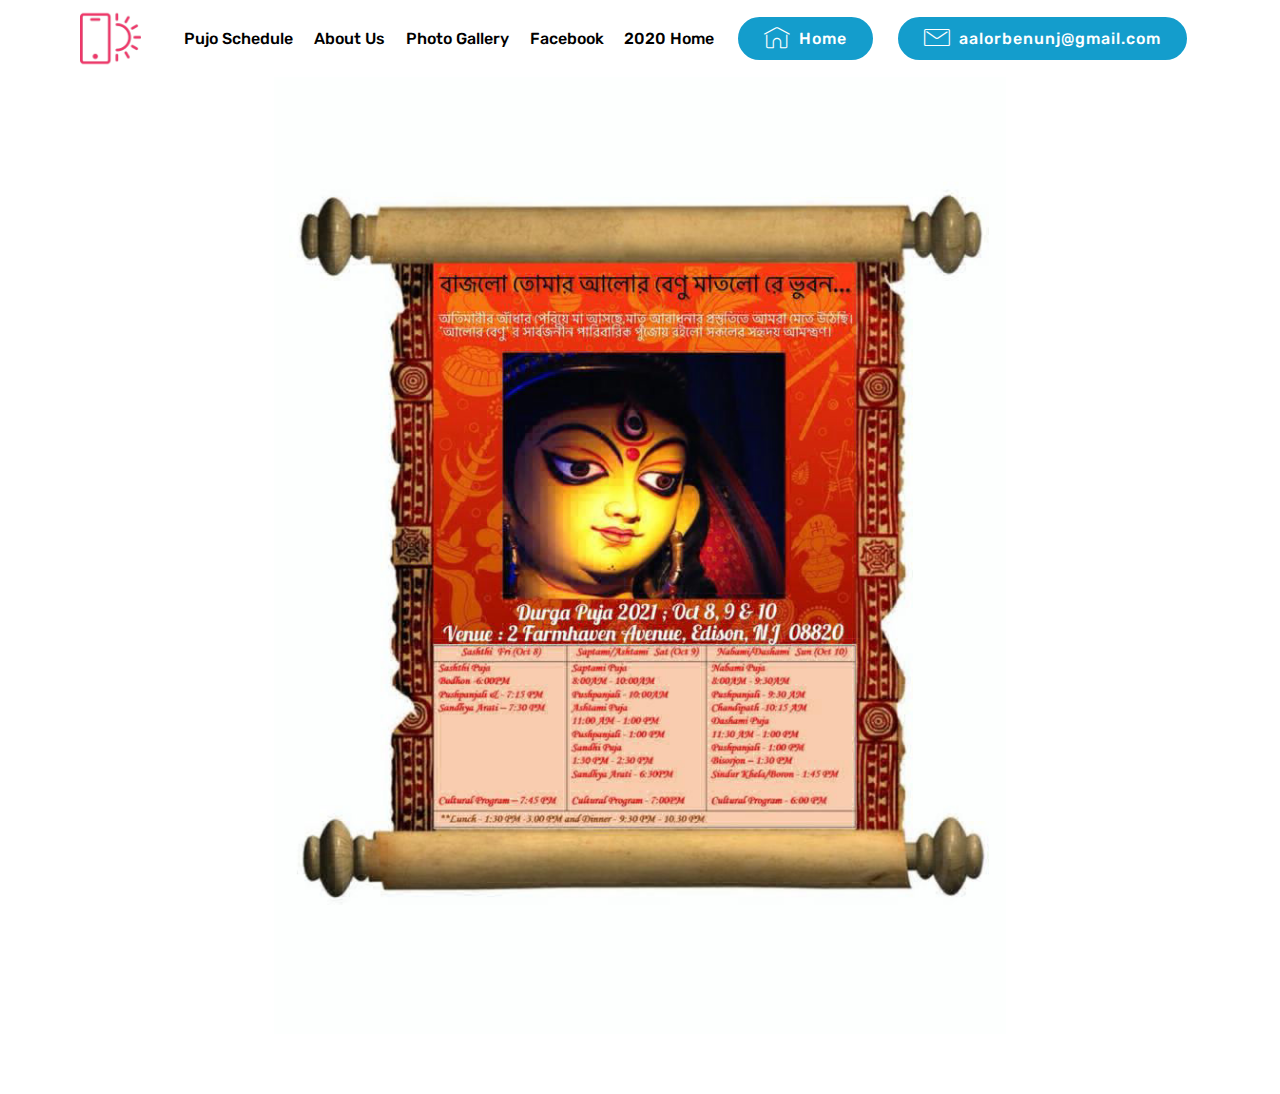
==== page2.html @ 9334f145 "Add files via upload" ====
<!DOCTYPE html>
<html  >
<head>
  <!-- Site made with Mobirise Website Builder v4.9.6, https://mobirise.com -->
  <meta charset="UTF-8">
  <meta http-equiv="X-UA-Compatible" content="IE=edge">
  <meta name="generator" content="Mobirise v4.9.6, mobirise.com">
  <meta name="viewport" content="width=device-width, initial-scale=1, minimum-scale=1">
  <link rel="shortcut icon" href="assets/images/logo2.png" type="image/x-icon">
  <meta name="description" content="Web Page Builder Description">
  
  <title>Pujo Schedule</title>
  <link rel="stylesheet" href="assets/web/assets/mobirise-icons/mobirise-icons.css">
  <link rel="stylesheet" href="assets/tether/tether.min.css">
  <link rel="stylesheet" href="assets/bootstrap/css/bootstrap.min.css">
  <link rel="stylesheet" href="assets/bootstrap/css/bootstrap-grid.min.css">
  <link rel="stylesheet" href="assets/bootstrap/css/bootstrap-reboot.min.css">
  <link rel="stylesheet" href="assets/dropdown/css/style.css">
  <link rel="stylesheet" href="assets/theme/css/style.css">
  <link rel="stylesheet" href="assets/mobirise/css/mbr-additional.css" type="text/css">
  
  
  
</head>
<body>
  <section class="menu cid-sbVyzT8zzw" once="menu" id="menu2-2">

    

    <nav class="navbar navbar-expand beta-menu navbar-dropdown align-items-center navbar-fixed-top navbar-toggleable-sm">
        <button class="navbar-toggler navbar-toggler-right" type="button" data-toggle="collapse" data-target="#navbarSupportedContent" aria-controls="navbarSupportedContent" aria-expanded="false" aria-label="Toggle navigation">
            <div class="hamburger">
                <span></span>
                <span></span>
                <span></span>
                <span></span>
            </div>
        </button>
        <div class="menu-logo">
            <div class="navbar-brand">
                <span class="navbar-logo">
                    <a href="index.html">
                        <img src="assets/images/logo2.png" alt="Mobirise" title="" style="height: 3.8rem;">
                    </a>
                </span>
                
            </div>
        </div>
        <div class="collapse navbar-collapse" id="navbarSupportedContent">
            <ul class="navbar-nav nav-dropdown" data-app-modern-menu="true"><li class="nav-item">
                    <a class="nav-link link text-black display-7" href="page2.html">Pujo Schedule</a>
                </li>
                <li class="nav-item">
                    <a class="nav-link link text-black display-7" href="page3.html">
                        About Us
                    </a>
                </li><li class="nav-item"><a class="nav-link link text-black display-7" href="page6.html">
                        Photo Gallery</a></li><li class="nav-item"><a class="nav-link link text-black display-7" href="https://www.facebook.com/aalorbenu.edison" target="_blank">
                        Facebook</a></li><li class="nav-item"><a class="nav-link link text-black display-7" href="page4.html">
                        2020 Home</a></li></ul>
            <div class="navbar-buttons mbr-section-btn"><a class="btn btn-sm btn-primary display-7" href="index.html"><span class="mbri-home mbr-iconfont mbr-iconfont-btn"></span>
                    Home</a> <a class="btn btn-sm btn-primary display-7" href="mailto:aalorbenunj@gmail.com"><span class="mbri-letter mbr-iconfont mbr-iconfont-btn"></span>
                    aalorbenunj@gmail.com</a></div>
        </div>
    </nav>
</section>

<section class="engine"><a href="https://mobirise.info/f">simple website creator</a></section><section class="cid-sc75RK6VDF" id="image1-b">

    

    <figure class="mbr-figure container">
        <div class="image-block" style="width: 66%;">
            <img src="assets/images/flyer-2-770x1024.jpg" width="1400" alt="Mobirise" title="">
            
        </div>
    </figure>
</section>


  <script src="assets/web/assets/jquery/jquery.min.js"></script>
  <script src="assets/popper/popper.min.js"></script>
  <script src="assets/tether/tether.min.js"></script>
  <script src="assets/bootstrap/js/bootstrap.min.js"></script>
  <script src="assets/smoothscroll/smooth-scroll.js"></script>
  <script src="assets/dropdown/js/script.min.js"></script>
  <script src="assets/touchswipe/jquery.touch-swipe.min.js"></script>
  <script src="assets/theme/js/script.js"></script>
  
  
</body>
</html>
---- assets/web/assets/mobirise-icons/mobirise-icons.css ----
@font-face {
  font-family: 'MobiriseIcons';
  src:  url('mobirise-icons.eot?spat4u');
  src:  url('mobirise-icons.eot?spat4u#iefix') format('embedded-opentype'),
    url('mobirise-icons.ttf?spat4u') format('truetype'),
    url('mobirise-icons.woff?spat4u') format('woff'),
    url('mobirise-icons.svg?spat4u#MobiriseIcons') format('svg');
  font-weight: normal;
  font-style: normal;
}

[class^="mbri-"], [class*=" mbri-"] {
  /* use !important to prevent issues with browser extensions that change fonts */
  font-family: MobiriseIcons !important;
  speak: none;
  font-style: normal;
  font-weight: normal;
  font-variant: normal;
  text-transform: none;
  line-height: 1;

  /* Better Font Rendering =========== */
  -webkit-font-smoothing: antialiased;
  -moz-osx-font-smoothing: grayscale;
}

.mbri-add-submenu:before {
  content: "\e900";
}
.mbri-alert:before {
  content: "\e901";
}
.mbri-align-center:before {
  content: "\e902";
}
.mbri-align-justify:before {
  content: "\e903";
}
.mbri-align-left:before {
  content: "\e904";
}
.mbri-align-right:before {
  content: "\e905";
}
.mbri-android:before {
  content: "\e906";
}
.mbri-apple:before {
  content: "\e907";
}
.mbri-arrow-down:before {
  content: "\e908";
}
.mbri-arrow-next:before {
  content: "\e909";
}
.mbri-arrow-prev:before {
  content: "\e90a";
}
.mbri-arrow-up:before {
  content: "\e90b";
}
.mbri-bold:before {
  content: "\e90c";
}
.mbri-bookmark:before {
  content: "\e90d";
}
.mbri-bootstrap:before {
  content: "\e90e";
}
.mbri-briefcase:before {
  content: "\e90f";
}
.mbri-browse:before {
  content: "\e910";
}
.mbri-bulleted-list:before {
  content: "\e911";
}
.mbri-calendar:before {
  content: "\e912";
}
.mbri-camera:before {
  content: "\e913";
}
.mbri-cart-add:before {
  content: "\e914";
}
.mbri-cart-full:before {
  content: "\e915";
}
.mbri-cash:before {
  content: "\e916";
}
.mbri-change-style:before {
  content: "\e917";
}
.mbri-chat:before {
  content: "\e918";
}
.mbri-clock:before {
  content: "\e919";
}
.mbri-close:before {
  content: "\e91a";
}
.mbri-cloud:before {
  content: "\e91b";
}
.mbri-code:before {
  content: "\e91c";
}
.mbri-contact-form:before {
  content: "\e91d";
}
.mbri-credit-card:before {
  content: "\e91e";
}
.mbri-cursor-click:before {
  content: "\e91f";
}
.mbri-cust-feedback:before {
  content: "\e920";
}
.mbri-database:before {
  content: "\e921";
}
.mbri-delivery:before {
  content: "\e922";
}
.mbri-desktop:before {
  content: "\e923";
}
.mbri-devices:before {
  content: "\e924";
}
.mbri-down:before {
  content: "\e925";
}
.mbri-download:before {
  content: "\e989";
}
.mbri-drag-n-drop:before {
  content: "\e927";
}
.mbri-drag-n-drop2:before {
  content: "\e928";
}
.mbri-edit:before {
  content: "\e929";
}
.mbri-edit2:before {
  content: "\e92a";
}
.mbri-error:before {
  content: "\e92b";
}
.mbri-extension:before {
  content: "\e92c";
}
.mbri-features:before {
  content: "\e92d";
}
.mbri-file:before {
  content: "\e92e";
}
.mbri-flag:before {
  content: "\e92f";
}
.mbri-folder:before {
  content: "\e930";
}
.mbri-gift:before {
  content: "\e931";
}
.mbri-github:before {
  content: "\e932";
}
.mbri-globe:before {
  content: "\e933";
}
.mbri-globe-2:before {
  content: "\e934";
}
.mbri-growing-chart:before {
  content: "\e935";
}
.mbri-hearth:before {
  content: "\e936";
}
.mbri-help:before {
  content: "\e937";
}
.mbri-home:before {
  content: "\e938";
}
.mbri-hot-cup:before {
  content: "\e939";
}
.mbri-idea:before {
  content: "\e93a";
}
.mbri-image-gallery:before {
  content: "\e93b";
}
.mbri-image-slider:before {
  content: "\e93c";
}
.mbri-info:before {
  content: "\e93d";
}
.mbri-italic:before {
  content: "\e93e";
}
.mbri-key:before {
  content: "\e93f";
}
.mbri-laptop:before {
  content: "\e940";
}
.mbri-layers:before {
  content: "\e941";
}
.mbri-left-right:before {
  content: "\e942";
}
.mbri-left:before {
  content: "\e943";
}
.mbri-letter:before {
  content: "\e944";
}
.mbri-like:before {
  content: "\e945";
}
.mbri-link:before {
  content: "\e946";
}
.mbri-lock:before {
  content: "\e947";
}
.mbri-login:before {
  content: "\e948";
}
.mbri-logout:before {
  content: "\e949";
}
.mbri-magic-stick:before {
  content: "\e94a";
}
.mbri-map-pin:before {
  content: "\e94b";
}
.mbri-menu:before {
  content: "\e94c";
}
.mbri-mobile:before {
  content: "\e94d";
}
.mbri-mobile2:before {
  content: "\e94e";
}
.mbri-mobirise:before {
  content: "\e94f";
}
.mbri-more-horizontal:before {
  content: "\e950";
}
.mbri-more-vertical:before {
  content: "\e951";
}
.mbri-music:before {
  content: "\e952";
}
.mbri-new-file:before {
  content: "\e953";
}
.mbri-numbered-list:before {
  content: "\e954";
}
.mbri-opened-folder:before {
  content: "\e955";
}
.mbri-pages:before {
  content: "\e956";
}
.mbri-paper-plane:before {
  content: "\e957";
}
.mbri-paperclip:before {
  content: "\e958";
}
.mbri-photo:before {
  content: "\e959";
}
.mbri-photos:before {
  content: "\e95a";
}
.mbri-pin:before {
  content: "\e95b";
}
.mbri-play:before {
  content: "\e95c";
}
.mbri-plus:before {
  content: "\e95d";
}
.mbri-preview:before {
  content: "\e95e";
}
.mbri-print:before {
  content: "\e95f";
}
.mbri-protect:before {
  content: "\e960";
}
.mbri-question:before {
  content: "\e961";
}
.mbri-quote-left:before {
  content: "\e962";
}
.mbri-quote-right:before {
  content: "\e963";
}
.mbri-refresh:before {
  content: "\e964";
}
.mbri-responsive:before {
  content: "\e965";
}
.mbri-right:before {
  content: "\e966";
}
.mbri-rocket:before {
  content: "\e967";
}
.mbri-sad-face:before {
  content: "\e968";
}
.mbri-sale:before {
  content: "\e969";
}
.mbri-save:before {
  content: "\e96a";
}
.mbri-search:before {
  content: "\e96b";
}
.mbri-setting:before {
  content: "\e96c";
}
.mbri-setting2:before {
  content: "\e96d";
}
.mbri-setting3:before {
  content: "\e96e";
}
.mbri-share:before {
  content: "\e96f";
}
.mbri-shopping-bag:before {
  content: "\e970";
}
.mbri-shopping-basket:before {
  content: "\e971";
}
.mbri-shopping-cart:before {
  content: "\e972";
}
.mbri-sites:before {
  content: "\e973";
}
.mbri-smile-face:before {
  content: "\e974";
}
.mbri-speed:before {
  content: "\e975";
}
.mbri-star:before {
  content: "\e976";
}
.mbri-success:before {
  content: "\e977";
}
.mbri-sun:before {
  content: "\e978";
}
.mbri-sun2:before {
  content: "\e979";
}
.mbri-tablet:before {
  content: "\e97a";
}
.mbri-tablet-vertical:before {
  content: "\e97b";
}
.mbri-target:before {
  content: "\e97c";
}
.mbri-timer:before {
  content: "\e97d";
}
.mbri-to-ftp:before {
  content: "\e97e";
}
.mbri-to-local-drive:before {
  content: "\e97f";
}
.mbri-touch-swipe:before {
  content: "\e980";
}
.mbri-touch:before {
  content: "\e981";
}
.mbri-trash:before {
  content: "\e982";
}
.mbri-underline:before {
  content: "\e983";
}
.mbri-unlink:before {
  content: "\e984";
}
.mbri-unlock:before {
  content: "\e985";
}
.mbri-up-down:before {
  content: "\e986";
}
.mbri-up:before {
  content: "\e987";
}
.mbri-update:before {
  content: "\e988";
}
.mbri-upload:before {
 content: "\e926"; 
}
.mbri-user:before {
  content: "\e98a";
}
.mbri-user2:before {
  content: "\e98b";
}
.mbri-users:before {
  content: "\e98c";
}
.mbri-video:before {
  content: "\e98d";
}
.mbri-video-play:before {
  content: "\e98e";
}
.mbri-watch:before {
  content: "\e98f";
}
.mbri-website-theme:before {
  content: "\e990";
}
.mbri-wifi:before {
  content: "\e991";
}
.mbri-windows:before {
  content: "\e992";
}
.mbri-zoom-out:before {
  content: "\e993";
}
.mbri-redo:before {
  content: "\e994";
}
.mbri-undo:before {
  content: "\e995";
}
---- assets/dropdown/css/style.css ----
.navbar-dropdown {
  left: 0;
  padding: 0;
  position: absolute;
  right: 0;
  top: 0;
  transition: all 0.45s ease;
  z-index: 1030;
  background: #282828; }
  .navbar-dropdown .navbar-logo {
    margin-right: 0.8rem;
    transition: margin 0.3s ease-in-out;
    vertical-align: middle; }
    .navbar-dropdown .navbar-logo img {
      height: 3.125rem;
      transition: all 0.3s ease-in-out; }
    .navbar-dropdown .navbar-logo.mbr-iconfont {
      font-size: 3.125rem;
      line-height: 3.125rem; }
  .navbar-dropdown .navbar-caption {
    font-weight: 700;
    white-space: normal;
    vertical-align: -4px;
    line-height: 3.125rem !important; }
    .navbar-dropdown .navbar-caption, .navbar-dropdown .navbar-caption:hover {
      color: inherit;
      text-decoration: none; }
  .navbar-dropdown .mbr-iconfont + .navbar-caption {
    vertical-align: -1px; }
  .navbar-dropdown.navbar-fixed-top {
    position: fixed; }
  .navbar-dropdown .navbar-brand span {
    vertical-align: -4px; }
  .navbar-dropdown.bg-color.transparent {
    background: none; }
  .navbar-dropdown.navbar-short .navbar-brand {
    padding: 0.625rem 0; }
    .navbar-dropdown.navbar-short .navbar-brand span {
      vertical-align: -1px; }
  .navbar-dropdown.navbar-short .navbar-caption {
    line-height: 2.375rem !important;
    vertical-align: -2px; }
  .navbar-dropdown.navbar-short .navbar-logo {
    margin-right: 0.5rem; }
    .navbar-dropdown.navbar-short .navbar-logo img {
      height: 2.375rem; }
    .navbar-dropdown.navbar-short .navbar-logo.mbr-iconfont {
      font-size: 2.375rem;
      line-height: 2.375rem; }
  .navbar-dropdown.navbar-short .mbr-table-cell {
    height: 3.625rem; }
  .navbar-dropdown .navbar-close {
    left: 0.6875rem;
    position: fixed;
    top: 0.75rem;
    z-index: 1000; }
  .navbar-dropdown .hamburger-icon {
    content: "";
    display: inline-block;
    vertical-align: middle;
    width: 16px;
    -webkit-box-shadow: 0 -6px 0 1px #282828,0 0 0 1px #282828,0 6px 0 1px #282828;
    -moz-box-shadow: 0 -6px 0 1px #282828,0 0 0 1px #282828,0 6px 0 1px #282828;
    box-shadow: 0 -6px 0 1px #282828,0 0 0 1px #282828,0 6px 0 1px #282828; }

.dropdown-menu .dropdown-toggle[data-toggle="dropdown-submenu"]::after {
  border-bottom: 0.35em solid transparent;
  border-left: 0.35em solid;
  border-right: 0;
  border-top: 0.35em solid transparent;
  margin-left: 0.3rem; }

.dropdown-menu .dropdown-item:focus {
  outline: 0; }

.nav-dropdown {
  font-size: 0.75rem;
  font-weight: 500;
  height: auto !important; }
  .nav-dropdown .nav-btn {
    padding-left: 1rem; }
  .nav-dropdown .link {
    margin: .667em 1.667em;
    font-weight: 500;
    padding: 0;
    transition: color .2s ease-in-out; }
    .nav-dropdown .link.dropdown-toggle {
      margin-right: 2.583em; }
      .nav-dropdown .link.dropdown-toggle::after {
        margin-left: .25rem;
        border-top: 0.35em solid;
        border-right: 0.35em solid transparent;
        border-left: 0.35em solid transparent;
        border-bottom: 0; }
      .nav-dropdown .link.dropdown-toggle[aria-expanded="true"] {
        margin: 0;
        padding: 0.667em 3.263em  0.667em 1.667em; }
  .nav-dropdown .link::after,
  .nav-dropdown .dropdown-item::after {
    color: inherit; }
  .nav-dropdown .btn {
    font-size: 0.75rem;
    font-weight: 700;
    letter-spacing: 0;
    margin-bottom: 0;
    padding-left: 1.25rem;
    padding-right: 1.25rem; }
  .nav-dropdown .dropdown-menu {
    border-radius: 0;
    border: 0;
    left: 0;
    margin: 0;
    padding-bottom: 1.25rem;
    padding-top: 1.25rem;
    position: relative; }
  .nav-dropdown .dropdown-submenu {
    margin-left: 0.125rem;
    top: 0; }
  .nav-dropdown .dropdown-item {
    font-weight: 500;
    line-height: 2;
    padding: 0.3846em 4.615em 0.3846em 1.5385em;
    position: relative;
    transition: color .2s ease-in-out, background-color .2s ease-in-out; }
    .nav-dropdown .dropdown-item::after {
      margin-top: -0.3077em;
      position: absolute;
      right: 1.1538em;
      top: 50%; }
    .nav-dropdown .dropdown-item:focus, .nav-dropdown .dropdown-item:hover {
      background: none; }

@media (max-width: 767px) {
  .nav-dropdown.navbar-toggleable-sm {
    bottom: 0;
    display: none;
    left: 0;
    overflow-x: hidden;
    position: fixed;
    top: 0;
    transform: translateX(-100%);
    -ms-transform: translateX(-100%);
    -webkit-transform: translateX(-100%);
    width: 18.75rem;
    z-index: 999; } }
.nav-dropdown.navbar-toggleable-xl {
  bottom: 0;
  display: none;
  left: 0;
  overflow-x: hidden;
  position: fixed;
  top: 0;
  transform: translateX(-100%);
  -ms-transform: translateX(-100%);
  -webkit-transform: translateX(-100%);
  width: 18.75rem;
  z-index: 999; }

.nav-dropdown-sm {
  display: block !important;
  overflow-x: hidden;
  overflow: auto;
  padding-top: 3.875rem; }
  .nav-dropdown-sm::after {
    content: "";
    display: block;
    height: 3rem;
    width: 100%; }
  .nav-dropdown-sm.collapse.in ~ .navbar-close {
    display: block !important; }
  .nav-dropdown-sm.collapsing, .nav-dropdown-sm.collapse.in {
    transform: translateX(0);
    -ms-transform: translateX(0);
    -webkit-transform: translateX(0);
    transition: all 0.25s ease-out;
    -webkit-transition: all 0.25s ease-out;
    background: #282828; }
  .nav-dropdown-sm.collapsing[aria-expanded="false"] {
    transform: translateX(-100%);
    -ms-transform: translateX(-100%);
    -webkit-transform: translateX(-100%); }
  .nav-dropdown-sm .nav-item {
    display: block;
    margin-left: 0 !important;
    padding-left: 0; }
  .nav-dropdown-sm .link,
  .nav-dropdown-sm .dropdown-item {
    border-top: 1px dotted rgba(255, 255, 255, 0.1);
    font-size: 0.8125rem;
    line-height: 1.6;
    margin: 0 !important;
    padding: 0.875rem 2.4rem 0.875rem 1.5625rem !important;
    position: relative;
    white-space: normal; }
    .nav-dropdown-sm .link:focus, .nav-dropdown-sm .link:hover,
    .nav-dropdown-sm .dropdown-item:focus,
    .nav-dropdown-sm .dropdown-item:hover {
      background: rgba(0, 0, 0, 0.2) !important;
      color: #c0a375; }
  .nav-dropdown-sm .nav-btn {
    position: relative;
    padding: 1.5625rem 1.5625rem 0 1.5625rem; }
    .nav-dropdown-sm .nav-btn::before {
      border-top: 1px dotted rgba(255, 255, 255, 0.1);
      content: "";
      left: 0;
      position: absolute;
      top: 0;
      width: 100%; }
    .nav-dropdown-sm .nav-btn + .nav-btn {
      padding-top: 0.625rem; }
      .nav-dropdown-sm .nav-btn + .nav-btn::before {
        display: none; }
  .nav-dropdown-sm .btn {
    padding: 0.625rem 0; }
  .nav-dropdown-sm .dropdown-toggle[data-toggle="dropdown-submenu"]::after {
    margin-left: .25rem;
    border-top: 0.35em solid;
    border-right: 0.35em solid transparent;
    border-left: 0.35em solid transparent;
    border-bottom: 0; }
  .nav-dropdown-sm .dropdown-toggle[data-toggle="dropdown-submenu"][aria-expanded="true"]::after {
    border-top: 0;
    border-right: 0.35em solid transparent;
    border-left: 0.35em solid transparent;
    border-bottom: 0.35em solid; }
  .nav-dropdown-sm .dropdown-menu {
    margin: 0;
    padding: 0;
    position: relative;
    top: 0;
    left: 0;
    width: 100%;
    border: 0;
    float: none;
    border-radius: 0;
    background: none; }
  .nav-dropdown-sm .dropdown-submenu {
    left: 100%;
    margin-left: 0.125rem;
    margin-top: -1.25rem;
    top: 0; }

.navbar-toggleable-sm .nav-dropdown .dropdown-menu {
  position: absolute; }

.navbar-toggleable-sm .nav-dropdown .dropdown-submenu {
  left: 100%;
  margin-left: 0.125rem;
  margin-top: -1.25rem;
  top: 0; }

.navbar-toggleable-sm.opened .nav-dropdown .dropdown-menu {
  position: relative; }

.navbar-toggleable-sm.opened .nav-dropdown .dropdown-submenu {
  left: 0;
  margin-left: 00rem;
  margin-top: 0rem;
  top: 0; }

.is-builder .nav-dropdown.collapsing {
  transition: none !important; }

/*# sourceMappingURL=style.css.map */
---- assets/theme/css/style.css ----
/*!
 * Mobirise v4 theme (https://mobirise.com/)
 * Copyright 2017 Mobirise
 */
section {
  background-color: #eeeeee; }

section,
.container,
.container-fluid {
  position: relative;
  word-wrap: break-word; }

a.mbr-iconfont:hover {
  text-decoration: none; }

.article .lead p, .article .lead ul, .article .lead ol, .article .lead pre, .article .lead blockquote {
  margin-bottom: 0; }

a {
  font-style: normal;
  font-weight: 400;
  cursor: pointer; }
  a, a:hover {
    text-decoration: none; }

figure {
  margin-bottom: 0; }

body {
  color: #232323; }

h1, h2, h3, h4, h5, h6,
.h1, .h2, .h3, .h4, .h5, .h6,
.display-1, .display-2, .display-3, .display-4 {
  line-height: 1;
  word-break: break-word;
  word-wrap: break-word; }

b, strong {
  font-weight: bold; }

blockquote {
  padding: 10px 0 10px 20px;
  position: relative;
  border-left: 2px solid;
  border-color: #ff3366; }

input:-webkit-autofill, input:-webkit-autofill:hover, input:-webkit-autofill:focus, input:-webkit-autofill:active {
  transition-delay: 9999s;
  transition-property: background-color, color; }

textarea[type="hidden"] {
  display: none; }

body {
  position: relative; }

section {
  background-position: 50% 50%;
  background-repeat: no-repeat;
  background-size: cover; }
  section .mbr-background-video,
  section .mbr-background-video-preview {
    position: absolute;
    bottom: 0;
    left: 0;
    right: 0;
    top: 0; }

.hidden {
  visibility: hidden; }

.mbr-z-index20 {
  z-index: 20; }

/*! Base colors */
.mbr-white {
  color: #ffffff; }

.mbr-black {
  color: #000000; }

.mbr-bg-white {
  background-color: #ffffff; }

.mbr-bg-black {
  background-color: #000000; }

/*! Text-aligns */
.align-left {
  text-align: left; }

.align-center {
  text-align: center; }

.align-right {
  text-align: right; }

@media (max-width: 767px) {
  .align-left, .align-center, .align-right, .mbr-section-btn, .mbr-section-title {
    text-align: center; } }
/*! Font-weight  */
.mbr-light {
  font-weight: 300; }

.mbr-regular {
  font-weight: 400; }

.mbr-semibold {
  font-weight: 500; }

.mbr-bold {
  font-weight: 700; }

/*! Media  */
.media-size-item {
  -webkit-flex: 1 1 auto;
  -moz-flex: 1 1 auto;
  -ms-flex: 1 1 auto;
  -o-flex: 1 1 auto;
  flex: 1 1 auto; }

.media-content {
  -webkit-flex-basis: 100%;
  flex-basis: 100%; }

.media-container-row {
  display: -ms-flexbox;
  display: -webkit-flex;
  display: flex;
  -webkit-flex-direction: row;
  -ms-flex-direction: row;
  flex-direction: row;
  -webkit-flex-wrap: wrap;
  -ms-flex-wrap: wrap;
  flex-wrap: wrap;
  -webkit-justify-content: center;
  -ms-flex-pack: center;
  justify-content: center;
  -webkit-align-content: center;
  -ms-flex-line-pack: center;
  align-content: center;
  -webkit-align-items: start;
  -ms-flex-align: start;
  align-items: start; }
  .media-container-row .media-size-item {
    width: 400px; }

.media-container-column {
  display: -ms-flexbox;
  display: -webkit-flex;
  display: flex;
  -webkit-flex-direction: column;
  -ms-flex-direction: column;
  flex-direction: column;
  -webkit-flex-wrap: wrap;
  -ms-flex-wrap: wrap;
  flex-wrap: wrap;
  -webkit-justify-content: center;
  -ms-flex-pack: center;
  justify-content: center;
  -webkit-align-content: center;
  -ms-flex-line-pack: center;
  align-content: center;
  -webkit-align-items: stretch;
  -ms-flex-align: stretch;
  align-items: stretch; }
  .media-container-column > * {
    width: 100%; }

@media (min-width: 992px) {
  .media-container-row {
    -webkit-flex-wrap: nowrap;
    -ms-flex-wrap: nowrap;
    flex-wrap: nowrap; } }
figure {
  overflow: hidden; }

figure[mbr-media-size] {
  transition: width 0.1s; }

.mbr-figure img, .mbr-figure iframe {
  display: block;
  width: 100%; }

.card {
  background-color: transparent;
  border: none; }

.card-img {
  text-align: center;
  flex-shrink: 0;
  -webkit-flex-shrink: 0; }

.media {
  max-width: 100%;
  margin: 0 auto; }

.mbr-figure {
  -ms-flex-item-align: center;
  -ms-grid-row-align: center;
  -webkit-align-self: center;
  align-self: center; }

.media-container > div {
  max-width: 100%; }

.mbr-figure img, .card-img img {
  width: 100%; }

@media (max-width: 991px) {
  .media-size-item {
    width: auto !important; }

  .media {
    width: auto; }

  .mbr-figure {
    width: 100% !important; } }
/*! Buttons */
.mbr-section-btn {
  margin-left: -.25rem;
  margin-right: -.25rem;
  font-size: 0; }

nav .mbr-section-btn {
  margin-left: 0rem;
  margin-right: 0rem; }

/*! Btn icon margin */
.btn .mbr-iconfont, .btn.btn-sm .mbr-iconfont {
  cursor: pointer;
  margin-right: 0.5rem; }

.btn.btn-md .mbr-iconfont, .btn.btn-md .mbr-iconfont {
  margin-right: 0.8rem; }

.mbr-regular {
  font-weight: 400; }

.mbr-semibold {
  font-weight: 500; }

.mbr-bold {
  font-weight: 700; }

[type="submit"] {
  -webkit-appearance: none; }

/*! Full-screen */
.mbr-fullscreen .mbr-overlay {
  min-height: 100vh; }

.mbr-fullscreen {
  display: flex;
  display: -webkit-flex;
  display: -moz-flex;
  display: -ms-flex;
  display: -o-flex;
  align-items: center;
  -webkit-align-items: center;
  min-height: 100vh;
  padding-top: 3rem;
  padding-bottom: 3rem; }

/*! Map */
.map {
  height: 25rem;
  position: relative; }
  .map iframe {
    width: 100%;
    height: 100%; }

/* Form */
.form-asterisk {
  font-family: initial;
  position: absolute;
  top: -2px;
  font-weight: normal; }

/*! Scroll to top arrow */
.mbr-arrow-up {
  bottom: 25px;
  right: 90px;
  position: fixed;
  text-align: right;
  z-index: 5000;
  color: #ffffff;
  font-size: 32px;
  transform: rotate(180deg);
  -webkit-transform: rotate(180deg); }

.mbr-arrow-up a {
  background: rgba(0, 0, 0, 0.2);
  border-radius: 3px;
  color: #fff;
  display: inline-block;
  height: 60px;
  width: 60px;
  outline-style: none !important;
  position: relative;
  text-decoration: none;
  transition: all .3s ease-in-out;
  cursor: pointer;
  text-align: center; }
  .mbr-arrow-up a:hover {
    background-color: rgba(0, 0, 0, 0.4); }
  .mbr-arrow-up a i {
    line-height: 60px; }

.mbr-arrow-up-icon {
  display: block;
  color: #fff; }

.mbr-arrow-up-icon::before {
  content: "\203a";
  display: inline-block;
  font-family: serif;
  font-size: 32px;
  line-height: 1;
  font-style: normal;
  position: relative;
  top: 6px;
  left: -4px;
  -webkit-transform: rotate(-90deg);
  transform: rotate(-90deg); }

/*! Arrow Down */
.mbr-arrow {
  position: absolute;
  bottom: 45px;
  left: 50%;
  width: 60px;
  height: 60px;
  cursor: pointer;
  background-color: rgba(80, 80, 80, 0.5);
  border-radius: 50%;
  -webkit-transform: translateX(-50%);
  transform: translateX(-50%); }
  .mbr-arrow > a {
    display: inline-block;
    text-decoration: none;
    outline-style: none;
    -webkit-animation: arrowdown 1.7s ease-in-out infinite;
    animation: arrowdown 1.7s ease-in-out infinite; }
    .mbr-arrow > a > i {
      position: absolute;
      top: -2px;
      left: 15px;
      font-size: 2rem; }

@keyframes arrowdown {
  0% {
    transform: translateY(0px);
    -webkit-transform: translateY(0px); }
  50% {
    transform: translateY(-5px);
    -webkit-transform: translateY(-5px); }
  100% {
    transform: translateY(0px);
    -webkit-transform: translateY(0px); } }
@-webkit-keyframes arrowdown {
  0% {
    transform: translateY(0px);
    -webkit-transform: translateY(0px); }
  50% {
    transform: translateY(-5px);
    -webkit-transform: translateY(-5px); }
  100% {
    transform: translateY(0px);
    -webkit-transform: translateY(0px); } }
@media (max-width: 500px) {
  .mbr-arrow-up {
    left: 50%;
    right: auto;
    transform: translateX(-50%) rotate(180deg);
    -webkit-transform: translateX(-50%) rotate(180deg); } }
/*Gradients animation*/
@keyframes gradient-animation {
  from {
    background-position: 0% 100%;
    animation-timing-function: ease-in-out; }
  to {
    background-position: 100% 0%;
    animation-timing-function: ease-in-out; } }
@-webkit-keyframes gradient-animation {
  from {
    background-position: 0% 100%;
    animation-timing-function: ease-in-out; }
  to {
    background-position: 100% 0%;
    animation-timing-function: ease-in-out; } }
.bg-gradient {
  background-size: 200% 200%;
  animation: gradient-animation 5s infinite alternate;
  -webkit-animation: gradient-animation 5s infinite alternate; }

.menu .navbar-brand {
  display: -webkit-flex; }
  .menu .navbar-brand span {
    display: flex;
    display: -webkit-flex; }
  .menu .navbar-brand .navbar-caption-wrap {
    display: -webkit-flex; }
  .menu .navbar-brand .navbar-logo img {
    display: -webkit-flex; }
@media (min-width: 768px) and (max-width: 991px) {
  .menu .navbar-toggleable-sm .navbar-nav {
    display: -webkit-box;
    display: -webkit-flex;
    display: -ms-flexbox; } }
@media (min-width: 992px) {
  .menu .navbar-nav.nav-dropdown {
    display: -webkit-flex; }
  .menu .navbar-toggleable-sm .navbar-collapse {
    display: -webkit-flex !important; } }
@media (max-width: 767px) {
  .menu .navbar-collapse {
    max-height: 80vh; }
  .menu .dropdown-menu {
    max-height: 60vh; } }

.navbar {
  display: -webkit-flex;
  -webkit-flex-wrap: wrap;
  -webkit-align-items: center;
  -webkit-justify-content: space-between; }

.navbar-collapse {
  -webkit-flex-basis: 100%;
  -webkit-flex-grow: 1;
  -webkit-align-items: center; }

.nav-dropdown .link {
  padding: .667em 1.667em !important;
  margin: 0 !important; }

.nav {
  display: -webkit-flex;
  -webkit-flex-wrap: wrap; }

.row {
  display: -webkit-flex;
  -webkit-flex-wrap: wrap; }

.justify-content-center {
  -webkit-justify-content: center; }

.form-inline {
  display: -webkit-flex;
  -webkit-flex-flow: row wrap;
  -webkit-align-items: center; }

.card-wrapper {
  -webkit-flex: 1; }

.carousel-control {
  z-index: 10;
  display: -webkit-flex;
  -webkit-align-items: center;
  -webkit-justify-content: center; }

.carousel-controls {
  display: -webkit-flex; }

.media {
  display: -webkit-flex; }

.jq-selectbox__select {
  padding: 1.07em .5em;
  position: absolute;
  top: 0;
  left: 0;
  width: 100%; }

.jq-selectbox__dropdown {
  position: absolute;
  top: 100% !important;
  left: 0 !important;
  width: 100% !important; }

.jq-selectbox__trigger-arrow {
  transform: translateY(-50%); }

.jq-selectbox li {
  padding: 1.07em .5em; }

/*# sourceMappingURL=style.css.map */
.engine {
	position: absolute;
	text-indent: -2400px;
	text-align: center;
	padding: 0;
	top: 0;
	left: -2400px;
}
---- assets/mobirise/css/mbr-additional.css ----
@import url(https://fonts.googleapis.com/css?family=Rubik:300,300i,400,400i,500,500i,700,700i,900,900i);





body {
  font-style: normal;
  line-height: 1.5;
}
.mbr-section-title {
  font-style: normal;
  line-height: 1.2;
}
.mbr-section-subtitle {
  line-height: 1.3;
}
.mbr-text {
  font-style: normal;
  line-height: 1.6;
}
.display-1 {
  font-family: 'Rubik', sans-serif;
  font-size: 4.25rem;
}
.display-1 > .mbr-iconfont {
  font-size: 6.8rem;
}
.display-2 {
  font-family: 'Rubik', sans-serif;
  font-size: 3rem;
}
.display-2 > .mbr-iconfont {
  font-size: 4.8rem;
}
.display-4 {
  font-family: 'Rubik', sans-serif;
  font-size: 1rem;
}
.display-4 > .mbr-iconfont {
  font-size: 1.6rem;
}
.display-5 {
  font-family: 'Rubik', sans-serif;
  font-size: 1.5rem;
}
.display-5 > .mbr-iconfont {
  font-size: 2.4rem;
}
.display-7 {
  font-family: 'Rubik', sans-serif;
  font-size: 1rem;
}
.display-7 > .mbr-iconfont {
  font-size: 1.6rem;
}
/* ---- Fluid typography for mobile devices ---- */
/* 1.4 - font scale ratio ( bootstrap == 1.42857 ) */
/* 100vw - current viewport width */
/* (48 - 20)  48 == 48rem == 768px, 20 == 20rem == 320px(minimal supported viewport) */
/* 0.65 - min scale variable, may vary */
@media (max-width: 768px) {
  .display-1 {
    font-size: 3.4rem;
    font-size: calc( 2.1374999999999997rem + (4.25 - 2.1374999999999997) * ((100vw - 20rem) / (48 - 20)));
    line-height: calc( 1.4 * (2.1374999999999997rem + (4.25 - 2.1374999999999997) * ((100vw - 20rem) / (48 - 20))));
  }
  .display-2 {
    font-size: 2.4rem;
    font-size: calc( 1.7rem + (3 - 1.7) * ((100vw - 20rem) / (48 - 20)));
    line-height: calc( 1.4 * (1.7rem + (3 - 1.7) * ((100vw - 20rem) / (48 - 20))));
  }
  .display-4 {
    font-size: 0.8rem;
    font-size: calc( 1rem + (1 - 1) * ((100vw - 20rem) / (48 - 20)));
    line-height: calc( 1.4 * (1rem + (1 - 1) * ((100vw - 20rem) / (48 - 20))));
  }
  .display-5 {
    font-size: 1.2rem;
    font-size: calc( 1.175rem + (1.5 - 1.175) * ((100vw - 20rem) / (48 - 20)));
    line-height: calc( 1.4 * (1.175rem + (1.5 - 1.175) * ((100vw - 20rem) / (48 - 20))));
  }
}
/* Buttons */
.btn {
  font-weight: 500;
  border-width: 2px;
  font-style: normal;
  letter-spacing: 1px;
  margin: .4rem .8rem;
  white-space: normal;
  -webkit-transition: all 0.3s ease-in-out;
  -moz-transition: all 0.3s ease-in-out;
  transition: all 0.3s ease-in-out;
  display: inline-flex;
  align-items: center;
  justify-content: center;
  word-break: break-word;
  -webkit-align-items: center;
  -webkit-justify-content: center;
  display: -webkit-inline-flex;
  padding: 1rem 3rem;
  border-radius: 3px;
}
.btn-sm {
  font-weight: 500;
  letter-spacing: 1px;
  -webkit-transition: all 0.3s ease-in-out;
  -moz-transition: all 0.3s ease-in-out;
  transition: all 0.3s ease-in-out;
  padding: 0.6rem 1.5rem;
  border-radius: 3px;
}
.btn-md {
  font-weight: 500;
  letter-spacing: 1px;
  margin: .4rem .8rem !important;
  -webkit-transition: all 0.3s ease-in-out;
  -moz-transition: all 0.3s ease-in-out;
  transition: all 0.3s ease-in-out;
  padding: 1rem 3rem;
  border-radius: 3px;
}
.btn-lg {
  font-weight: 500;
  letter-spacing: 1px;
  margin: .4rem .8rem !important;
  -webkit-transition: all 0.3s ease-in-out;
  -moz-transition: all 0.3s ease-in-out;
  transition: all 0.3s ease-in-out;
  padding: 1.2rem 3.2rem;
  border-radius: 3px;
}
.bg-primary {
  background-color: #149dcc !important;
}
.bg-success {
  background-color: #f7ed4a !important;
}
.bg-info {
  background-color: #82786e !important;
}
.bg-warning {
  background-color: #879a9f !important;
}
.bg-danger {
  background-color: #b1a374 !important;
}
.btn-primary,
.btn-primary:active {
  background-color: #149dcc !important;
  border-color: #149dcc !important;
  color: #ffffff !important;
}
.btn-primary:hover,
.btn-primary:focus,
.btn-primary.focus,
.btn-primary.active {
  color: #ffffff !important;
  background-color: #0d6786 !important;
  border-color: #0d6786 !important;
}
.btn-primary.disabled,
.btn-primary:disabled {
  color: #ffffff !important;
  background-color: #0d6786 !important;
  border-color: #0d6786 !important;
}
.btn-secondary,
.btn-secondary:active {
  background-color: #ff3366 !important;
  border-color: #ff3366 !important;
  color: #ffffff !important;
}
.btn-secondary:hover,
.btn-secondary:focus,
.btn-secondary.focus,
.btn-secondary.active {
  color: #ffffff !important;
  background-color: #e50039 !important;
  border-color: #e50039 !important;
}
.btn-secondary.disabled,
.btn-secondary:disabled {
  color: #ffffff !important;
  background-color: #e50039 !important;
  border-color: #e50039 !important;
}
.btn-info,
.btn-info:active {
  background-color: #82786e !important;
  border-color: #82786e !important;
  color: #ffffff !important;
}
.btn-info:hover,
.btn-info:focus,
.btn-info.focus,
.btn-info.active {
  color: #ffffff !important;
  background-color: #59524b !important;
  border-color: #59524b !important;
}
.btn-info.disabled,
.btn-info:disabled {
  color: #ffffff !important;
  background-color: #59524b !important;
  border-color: #59524b !important;
}
.btn-success,
.btn-success:active {
  background-color: #f7ed4a !important;
  border-color: #f7ed4a !important;
  color: #3f3c03 !important;
}
.btn-success:hover,
.btn-success:focus,
.btn-success.focus,
.btn-success.active {
  color: #3f3c03 !important;
  background-color: #eadd0a !important;
  border-color: #eadd0a !important;
}
.btn-success.disabled,
.btn-success:disabled {
  color: #3f3c03 !important;
  background-color: #eadd0a !important;
  border-color: #eadd0a !important;
}
.btn-warning,
.btn-warning:active {
  background-color: #879a9f !important;
  border-color: #879a9f !important;
  color: #ffffff !important;
}
.btn-warning:hover,
.btn-warning:focus,
.btn-warning.focus,
.btn-warning.active {
  color: #ffffff !important;
  background-color: #617479 !important;
  border-color: #617479 !important;
}
.btn-warning.disabled,
.btn-warning:disabled {
  color: #ffffff !important;
  background-color: #617479 !important;
  border-color: #617479 !important;
}
.btn-danger,
.btn-danger:active {
  background-color: #b1a374 !important;
  border-color: #b1a374 !important;
  color: #ffffff !important;
}
.btn-danger:hover,
.btn-danger:focus,
.btn-danger.focus,
.btn-danger.active {
  color: #ffffff !important;
  background-color: #8b7d4e !important;
  border-color: #8b7d4e !important;
}
.btn-danger.disabled,
.btn-danger:disabled {
  color: #ffffff !important;
  background-color: #8b7d4e !important;
  border-color: #8b7d4e !important;
}
.btn-white {
  color: #333333 !important;
}
.btn-white,
.btn-white:active {
  background-color: #ffffff !important;
  border-color: #ffffff !important;
  color: #808080 !important;
}
.btn-white:hover,
.btn-white:focus,
.btn-white.focus,
.btn-white.active {
  color: #808080 !important;
  background-color: #d9d9d9 !important;
  border-color: #d9d9d9 !important;
}
.btn-white.disabled,
.btn-white:disabled {
  color: #808080 !important;
  background-color: #d9d9d9 !important;
  border-color: #d9d9d9 !important;
}
.btn-black,
.btn-black:active {
  background-color: #333333 !important;
  border-color: #333333 !important;
  color: #ffffff !important;
}
.btn-black:hover,
.btn-black:focus,
.btn-black.focus,
.btn-black.active {
  color: #ffffff !important;
  background-color: #0d0d0d !important;
  border-color: #0d0d0d !important;
}
.btn-black.disabled,
.btn-black:disabled {
  color: #ffffff !important;
  background-color: #0d0d0d !important;
  border-color: #0d0d0d !important;
}
.btn-primary-outline,
.btn-primary-outline:active {
  background: none;
  border-color: #0b566f;
  color: #0b566f;
}
.btn-primary-outline:hover,
.btn-primary-outline:focus,
.btn-primary-outline.focus,
.btn-primary-outline.active {
  color: #ffffff;
  background-color: #149dcc;
  border-color: #149dcc;
}
.btn-primary-outline.disabled,
.btn-primary-outline:disabled {
  color: #ffffff !important;
  background-color: #149dcc !important;
  border-color: #149dcc !important;
}
.btn-secondary-outline,
.btn-secondary-outline:active {
  background: none;
  border-color: #cc0033;
  color: #cc0033;
}
.btn-secondary-outline:hover,
.btn-secondary-outline:focus,
.btn-secondary-outline.focus,
.btn-secondary-outline.active {
  color: #ffffff;
  background-color: #ff3366;
  border-color: #ff3366;
}
.btn-secondary-outline.disabled,
.btn-secondary-outline:disabled {
  color: #ffffff !important;
  background-color: #ff3366 !important;
  border-color: #ff3366 !important;
}
.btn-info-outline,
.btn-info-outline:active {
  background: none;
  border-color: #4b453f;
  color: #4b453f;
}
.btn-info-outline:hover,
.btn-info-outline:focus,
.btn-info-outline.focus,
.btn-info-outline.active {
  color: #ffffff;
  background-color: #82786e;
  border-color: #82786e;
}
.btn-info-outline.disabled,
.btn-info-outline:disabled {
  color: #ffffff !important;
  background-color: #82786e !important;
  border-color: #82786e !important;
}
.btn-success-outline,
.btn-success-outline:active {
  background: none;
  border-color: #d2c609;
  color: #d2c609;
}
.btn-success-outline:hover,
.btn-success-outline:focus,
.btn-success-outline.focus,
.btn-success-outline.active {
  color: #3f3c03;
  background-color: #f7ed4a;
  border-color: #f7ed4a;
}
.btn-success-outline.disabled,
.btn-success-outline:disabled {
  color: #3f3c03 !important;
  background-color: #f7ed4a !important;
  border-color: #f7ed4a !important;
}
.btn-warning-outline,
.btn-warning-outline:active {
  background: none;
  border-color: #55666b;
  color: #55666b;
}
.btn-warning-outline:hover,
.btn-warning-outline:focus,
.btn-warning-outline.focus,
.btn-warning-outline.active {
  color: #ffffff;
  background-color: #879a9f;
  border-color: #879a9f;
}
.btn-warning-outline.disabled,
.btn-warning-outline:disabled {
  color: #ffffff !important;
  background-color: #879a9f !important;
  border-color: #879a9f !important;
}
.btn-danger-outline,
.btn-danger-outline:active {
  background: none;
  border-color: #7a6e45;
  color: #7a6e45;
}
.btn-danger-outline:hover,
.btn-danger-outline:focus,
.btn-danger-outline.focus,
.btn-danger-outline.active {
  color: #ffffff;
  background-color: #b1a374;
  border-color: #b1a374;
}
.btn-danger-outline.disabled,
.btn-danger-outline:disabled {
  color: #ffffff !important;
  background-color: #b1a374 !important;
  border-color: #b1a374 !important;
}
.btn-black-outline,
.btn-black-outline:active {
  background: none;
  border-color: #000000;
  color: #000000;
}
.btn-black-outline:hover,
.btn-black-outline:focus,
.btn-black-outline.focus,
.btn-black-outline.active {
  color: #ffffff;
  background-color: #333333;
  border-color: #333333;
}
.btn-black-outline.disabled,
.btn-black-outline:disabled {
  color: #ffffff !important;
  background-color: #333333 !important;
  border-color: #333333 !important;
}
.btn-white-outline,
.btn-white-outline:active,
.btn-white-outline.active {
  background: none;
  border-color: #ffffff;
  color: #ffffff;
}
.btn-white-outline:hover,
.btn-white-outline:focus,
.btn-white-outline.focus {
  color: #333333;
  background-color: #ffffff;
  border-color: #ffffff;
}
.text-primary {
  color: #149dcc !important;
}
.text-secondary {
  color: #ff3366 !important;
}
.text-success {
  color: #f7ed4a !important;
}
.text-info {
  color: #82786e !important;
}
.text-warning {
  color: #879a9f !important;
}
.text-danger {
  color: #b1a374 !important;
}
.text-white {
  color: #ffffff !important;
}
.text-black {
  color: #000000 !important;
}
a.text-primary:hover,
a.text-primary:focus {
  color: #0b566f !important;
}
a.text-secondary:hover,
a.text-secondary:focus {
  color: #cc0033 !important;
}
a.text-success:hover,
a.text-success:focus {
  color: #d2c609 !important;
}
a.text-info:hover,
a.text-info:focus {
  color: #4b453f !important;
}
a.text-warning:hover,
a.text-warning:focus {
  color: #55666b !important;
}
a.text-danger:hover,
a.text-danger:focus {
  color: #7a6e45 !important;
}
a.text-white:hover,
a.text-white:focus {
  color: #b3b3b3 !important;
}
a.text-black:hover,
a.text-black:focus {
  color: #4d4d4d !important;
}
.alert-success {
  background-color: #70c770;
}
.alert-info {
  background-color: #82786e;
}
.alert-warning {
  background-color: #879a9f;
}
.alert-danger {
  background-color: #b1a374;
}
.mbr-section-btn a.btn:not(.btn-form) {
  border-radius: 100px;
}
.mbr-section-btn a.btn:not(.btn-form):hover,
.mbr-section-btn a.btn:not(.btn-form):focus {
  box-shadow: none !important;
}
.mbr-section-btn a.btn:not(.btn-form):hover,
.mbr-section-btn a.btn:not(.btn-form):focus {
  box-shadow: 0 10px 40px 0 rgba(0, 0, 0, 0.2) !important;
  -webkit-box-shadow: 0 10px 40px 0 rgba(0, 0, 0, 0.2) !important;
}
.mbr-gallery-filter li a {
  border-radius: 100px !important;
}
.mbr-gallery-filter li.active .btn {
  background-color: #149dcc;
  border-color: #149dcc;
  color: #ffffff;
}
.mbr-gallery-filter li.active .btn:focus {
  box-shadow: none;
}
.nav-tabs .nav-link {
  border-radius: 100px !important;
}
.btn-form {
  border-radius: 0;
}
.btn-form:hover {
  cursor: pointer;
}
a,
a:hover {
  color: #149dcc;
}
.mbr-plan-header.bg-primary .mbr-plan-subtitle,
.mbr-plan-header.bg-primary .mbr-plan-price-desc {
  color: #b4e6f8;
}
.mbr-plan-header.bg-success .mbr-plan-subtitle,
.mbr-plan-header.bg-success .mbr-plan-price-desc {
  color: #ffffff;
}
.mbr-plan-header.bg-info .mbr-plan-subtitle,
.mbr-plan-header.bg-info .mbr-plan-price-desc {
  color: #beb8b2;
}
.mbr-plan-header.bg-warning .mbr-plan-subtitle,
.mbr-plan-header.bg-warning .mbr-plan-price-desc {
  color: #ced6d8;
}
.mbr-plan-header.bg-danger .mbr-plan-subtitle,
.mbr-plan-header.bg-danger .mbr-plan-price-desc {
  color: #dfd9c6;
}
/* Scroll to top button*/
.scrollToTop_wraper {
  display: none;
}
#scrollToTop a i:before {
  content: '';
  position: absolute;
  height: 40%;
  top: 25%;
  background: #fff;
  width: 2px;
  left: calc(50% - 1px);
}
#scrollToTop a i:after {
  content: '';
  position: absolute;
  display: block;
  border-top: 2px solid #fff;
  border-right: 2px solid #fff;
  width: 40%;
  height: 40%;
  left: 30%;
  bottom: 30%;
  transform: rotate(135deg);
  -webkit-transform: rotate(135deg);
}
/* Others*/
.note-check a[data-value=Rubik] {
  font-style: normal;
}
.mbr-arrow a {
  color: #ffffff;
}
@media (max-width: 767px) {
  .mbr-arrow {
    display: none;
  }
}
.form-control-label {
  position: relative;
  cursor: pointer;
  margin-bottom: .357em;
  padding: 0;
}
.alert {
  color: #ffffff;
  border-radius: 0;
  border: 0;
  font-size: .875rem;
  line-height: 1.5;
  margin-bottom: 1.875rem;
  padding: 1.25rem;
  position: relative;
}
.alert.alert-form::after {
  background-color: inherit;
  bottom: -7px;
  content: "";
  display: block;
  height: 14px;
  left: 50%;
  margin-left: -7px;
  position: absolute;
  transform: rotate(45deg);
  width: 14px;
  -webkit-transform: rotate(45deg);
}
.form-control {
  background-color: #f5f5f5;
  box-shadow: none;
  color: #565656;
  font-family: 'Rubik', sans-serif;
  font-size: 1rem;
  line-height: 1.43;
  min-height: 3.5em;
  padding: 1.07em .5em;
}
.form-control > .mbr-iconfont {
  font-size: 1.6rem;
}
.form-control,
.form-control:focus {
  border: 1px solid #e8e8e8;
}
.form-active .form-control:invalid {
  border-color: red;
}
.mbr-overlay {
  background-color: #000;
  bottom: 0;
  left: 0;
  opacity: .5;
  position: absolute;
  right: 0;
  top: 0;
  z-index: 0;
  pointer-events: none;
}
blockquote {
  font-style: italic;
  padding: 10px 0 10px 20px;
  font-size: 1.09rem;
  position: relative;
  border-color: #149dcc;
  border-width: 3px;
}
ul,
ol,
pre,
blockquote {
  margin-bottom: 2.3125rem;
}
pre {
  background: #f4f4f4;
  padding: 10px 24px;
  white-space: pre-wrap;
}
.inactive {
  -webkit-user-select: none;
  -moz-user-select: none;
  -ms-user-select: none;
  user-select: none;
  pointer-events: none;
  -webkit-user-drag: none;
  user-drag: none;
}
.mbr-section__comments .row {
  justify-content: center;
  -webkit-justify-content: center;
}
/* Forms */
.mbr-form .btn {
  margin: .4rem 0;
}
.mbr-form .input-group-btn a.btn {
  border-radius: 100px !important;
}
.mbr-form .input-group-btn a.btn:hover {
  box-shadow: 0 10px 40px 0 rgba(0, 0, 0, 0.2);
}
.mbr-form .input-group-btn button[type="submit"] {
  border-radius: 100px !important;
  padding: 1rem 3rem;
}
.mbr-form .input-group-btn button[type="submit"]:hover {
  box-shadow: 0 10px 40px 0 rgba(0, 0, 0, 0.2);
}
.form2 .form-control {
  border-top-left-radius: 100px;
  border-bottom-left-radius: 100px;
}
.form2 .input-group-btn a.btn {
  border-top-left-radius: 0 !important;
  border-bottom-left-radius: 0 !important;
}
.form2 .input-group-btn button[type="submit"] {
  border-top-left-radius: 0 !important;
  border-bottom-left-radius: 0 !important;
}
.form3 input[type="email"] {
  border-radius: 100px !important;
}
@media (max-width: 349px) {
  .form2 input[type="email"] {
    border-radius: 100px !important;
  }
  .form2 .input-group-btn a.btn {
    border-radius: 100px !important;
  }
  .form2 .input-group-btn button[type="submit"] {
    border-radius: 100px !important;
  }
}
@media (max-width: 767px) {
  .btn {
    font-size: .75rem !important;
  }
  .btn .mbr-iconfont {
    font-size: 1rem !important;
  }
}
/* Social block */
.btn-social {
  font-size: 20px;
  border-radius: 50%;
  padding: 0;
  width: 44px;
  height: 44px;
  line-height: 44px;
  text-align: center;
  position: relative;
  border: 2px solid #c0a375;
  border-color: #149dcc;
  color: #232323;
  cursor: pointer;
}
.btn-social i {
  top: 0;
  line-height: 44px;
  width: 44px;
}
.btn-social:hover {
  color: #fff;
  background: #149dcc;
}
.btn-social + .btn {
  margin-left: .1rem;
}
/* Footer */
.mbr-footer-content li::before,
.mbr-footer .mbr-contacts li::before {
  background: #149dcc;
}
.mbr-footer-content li a:hover,
.mbr-footer .mbr-contacts li a:hover {
  color: #149dcc;
}
.footer3 input[type="email"],
.footer4 input[type="email"] {
  border-radius: 100px !important;
}
.footer3 .input-group-btn a.btn,
.footer4 .input-group-btn a.btn {
  border-radius: 100px !important;
}
.footer3 .input-group-btn button[type="submit"],
.footer4 .input-group-btn button[type="submit"] {
  border-radius: 100px !important;
}
/* Headers*/
.header13 .form-inline input[type="email"],
.header14 .form-inline input[type="email"] {
  border-radius: 100px;
}
.header13 .form-inline input[type="text"],
.header14 .form-inline input[type="text"] {
  border-radius: 100px;
}
.header13 .form-inline input[type="tel"],
.header14 .form-inline input[type="tel"] {
  border-radius: 100px;
}
.header13 .form-inline a.btn,
.header14 .form-inline a.btn {
  border-radius: 100px;
}
.header13 .form-inline button,
.header14 .form-inline button {
  border-radius: 100px !important;
}
.offset-1 {
  margin-left: 8.33333%;
}
.offset-2 {
  margin-left: 16.66667%;
}
.offset-3 {
  margin-left: 25%;
}
.offset-4 {
  margin-left: 33.33333%;
}
.offset-5 {
  margin-left: 41.66667%;
}
.offset-6 {
  margin-left: 50%;
}
.offset-7 {
  margin-left: 58.33333%;
}
.offset-8 {
  margin-left: 66.66667%;
}
.offset-9 {
  margin-left: 75%;
}
.offset-10 {
  margin-left: 83.33333%;
}
.offset-11 {
  margin-left: 91.66667%;
}
@media (min-width: 576px) {
  .offset-sm-0 {
    margin-left: 0%;
  }
  .offset-sm-1 {
    margin-left: 8.33333%;
  }
  .offset-sm-2 {
    margin-left: 16.66667%;
  }
  .offset-sm-3 {
    margin-left: 25%;
  }
  .offset-sm-4 {
    margin-left: 33.33333%;
  }
  .offset-sm-5 {
    margin-left: 41.66667%;
  }
  .offset-sm-6 {
    margin-left: 50%;
  }
  .offset-sm-7 {
    margin-left: 58.33333%;
  }
  .offset-sm-8 {
    margin-left: 66.66667%;
  }
  .offset-sm-9 {
    margin-left: 75%;
  }
  .offset-sm-10 {
    margin-left: 83.33333%;
  }
  .offset-sm-11 {
    margin-left: 91.66667%;
  }
}
@media (min-width: 768px) {
  .offset-md-0 {
    margin-left: 0%;
  }
  .offset-md-1 {
    margin-left: 8.33333%;
  }
  .offset-md-2 {
    margin-left: 16.66667%;
  }
  .offset-md-3 {
    margin-left: 25%;
  }
  .offset-md-4 {
    margin-left: 33.33333%;
  }
  .offset-md-5 {
    margin-left: 41.66667%;
  }
  .offset-md-6 {
    margin-left: 50%;
  }
  .offset-md-7 {
    margin-left: 58.33333%;
  }
  .offset-md-8 {
    margin-left: 66.66667%;
  }
  .offset-md-9 {
    margin-left: 75%;
  }
  .offset-md-10 {
    margin-left: 83.33333%;
  }
  .offset-md-11 {
    margin-left: 91.66667%;
  }
}
@media (min-width: 992px) {
  .offset-lg-0 {
    margin-left: 0%;
  }
  .offset-lg-1 {
    margin-left: 8.33333%;
  }
  .offset-lg-2 {
    margin-left: 16.66667%;
  }
  .offset-lg-3 {
    margin-left: 25%;
  }
  .offset-lg-4 {
    margin-left: 33.33333%;
  }
  .offset-lg-5 {
    margin-left: 41.66667%;
  }
  .offset-lg-6 {
    margin-left: 50%;
  }
  .offset-lg-7 {
    margin-left: 58.33333%;
  }
  .offset-lg-8 {
    margin-left: 66.66667%;
  }
  .offset-lg-9 {
    margin-left: 75%;
  }
  .offset-lg-10 {
    margin-left: 83.33333%;
  }
  .offset-lg-11 {
    margin-left: 91.66667%;
  }
}
@media (min-width: 1200px) {
  .offset-xl-0 {
    margin-left: 0%;
  }
  .offset-xl-1 {
    margin-left: 8.33333%;
  }
  .offset-xl-2 {
    margin-left: 16.66667%;
  }
  .offset-xl-3 {
    margin-left: 25%;
  }
  .offset-xl-4 {
    margin-left: 33.33333%;
  }
  .offset-xl-5 {
    margin-left: 41.66667%;
  }
  .offset-xl-6 {
    margin-left: 50%;
  }
  .offset-xl-7 {
    margin-left: 58.33333%;
  }
  .offset-xl-8 {
    margin-left: 66.66667%;
  }
  .offset-xl-9 {
    margin-left: 75%;
  }
  .offset-xl-10 {
    margin-left: 83.33333%;
  }
  .offset-xl-11 {
    margin-left: 91.66667%;
  }
}
.navbar-toggler {
  -webkit-align-self: flex-start;
  -ms-flex-item-align: start;
  align-self: flex-start;
  padding: 0.25rem 0.75rem;
  font-size: 1.25rem;
  line-height: 1;
  background: transparent;
  border: 1px solid transparent;
  -webkit-border-radius: 0.25rem;
  border-radius: 0.25rem;
}
.navbar-toggler:focus,
.navbar-toggler:hover {
  text-decoration: none;
}
.navbar-toggler-icon {
  display: inline-block;
  width: 1.5em;
  height: 1.5em;
  vertical-align: middle;
  content: "";
  background: no-repeat center center;
  -webkit-background-size: 100% 100%;
  -o-background-size: 100% 100%;
  background-size: 100% 100%;
}
.navbar-toggler-left {
  position: absolute;
  left: 1rem;
}
.navbar-toggler-right {
  position: absolute;
  right: 1rem;
}
@media (max-width: 575px) {
  .navbar-toggleable .navbar-nav .dropdown-menu {
    position: static;
    float: none;
  }
  .navbar-toggleable > .container {
    padding-right: 0;
    padding-left: 0;
  }
}
@media (min-width: 576px) {
  .navbar-toggleable {
    -webkit-box-orient: horizontal;
    -webkit-box-direction: normal;
    -webkit-flex-direction: row;
    -ms-flex-direction: row;
    flex-direction: row;
    -webkit-flex-wrap: nowrap;
    -ms-flex-wrap: nowrap;
    flex-wrap: nowrap;
    -webkit-box-align: center;
    -webkit-align-items: center;
    -ms-flex-align: center;
    align-items: center;
  }
  .navbar-toggleable .navbar-nav {
    -webkit-box-orient: horizontal;
    -webkit-box-direction: normal;
    -webkit-flex-direction: row;
    -ms-flex-direction: row;
    flex-direction: row;
  }
  .navbar-toggleable .navbar-nav .nav-link {
    padding-right: .5rem;
    padding-left: .5rem;
  }
  .navbar-toggleable > .container {
    display: -webkit-box;
    display: -webkit-flex;
    display: -ms-flexbox;
    display: flex;
    -webkit-flex-wrap: nowrap;
    -ms-flex-wrap: nowrap;
    flex-wrap: nowrap;
    -webkit-box-align: center;
    -webkit-align-items: center;
    -ms-flex-align: center;
    align-items: center;
  }
  .navbar-toggleable .navbar-collapse {
    display: -webkit-box !important;
    display: -webkit-flex !important;
    display: -ms-flexbox !important;
    display: flex !important;
    width: 100%;
  }
  .navbar-toggleable .navbar-toggler {
    display: none;
  }
}
@media (max-width: 767px) {
  .navbar-toggleable-sm .navbar-nav .dropdown-menu {
    position: static;
    float: none;
  }
  .navbar-toggleable-sm > .container {
    padding-right: 0;
    padding-left: 0;
  }
}
@media (min-width: 768px) {
  .navbar-toggleable-sm {
    -webkit-box-orient: horizontal;
    -webkit-box-direction: normal;
    -webkit-flex-direction: row;
    -ms-flex-direction: row;
    flex-direction: row;
    -webkit-flex-wrap: nowrap;
    -ms-flex-wrap: nowrap;
    flex-wrap: nowrap;
    -webkit-box-align: center;
    -webkit-align-items: center;
    -ms-flex-align: center;
    align-items: center;
  }
  .navbar-toggleable-sm .navbar-nav {
    -webkit-box-orient: horizontal;
    -webkit-box-direction: normal;
    -webkit-flex-direction: row;
    -ms-flex-direction: row;
    flex-direction: row;
  }
  .navbar-toggleable-sm .navbar-nav .nav-link {
    padding-right: .5rem;
    padding-left: .5rem;
  }
  .navbar-toggleable-sm > .container {
    display: -webkit-box;
    display: -webkit-flex;
    display: -ms-flexbox;
    display: flex;
    -webkit-flex-wrap: nowrap;
    -ms-flex-wrap: nowrap;
    flex-wrap: nowrap;
    -webkit-box-align: center;
    -webkit-align-items: center;
    -ms-flex-align: center;
    align-items: center;
  }
  .navbar-toggleable-sm .navbar-collapse {
    display: none;
    width: 100%;
  }
  .navbar-toggleable-sm .navbar-toggler {
    display: none;
  }
}
@media (max-width: 991px) {
  .navbar-toggleable-md .navbar-nav .dropdown-menu {
    position: static;
    float: none;
  }
  .navbar-toggleable-md > .container {
    padding-right: 0;
    padding-left: 0;
  }
}
@media (min-width: 992px) {
  .navbar-toggleable-md {
    -webkit-box-orient: horizontal;
    -webkit-box-direction: normal;
    -webkit-flex-direction: row;
    -ms-flex-direction: row;
    flex-direction: row;
    -webkit-flex-wrap: nowrap;
    -ms-flex-wrap: nowrap;
    flex-wrap: nowrap;
    -webkit-box-align: center;
    -webkit-align-items: center;
    -ms-flex-align: center;
    align-items: center;
  }
  .navbar-toggleable-md .navbar-nav {
    -webkit-box-orient: horizontal;
    -webkit-box-direction: normal;
    -webkit-flex-direction: row;
    -ms-flex-direction: row;
    flex-direction: row;
  }
  .navbar-toggleable-md .navbar-nav .nav-link {
    padding-right: .5rem;
    padding-left: .5rem;
  }
  .navbar-toggleable-md > .container {
    display: -webkit-box;
    display: -webkit-flex;
    display: -ms-flexbox;
    display: flex;
    -webkit-flex-wrap: nowrap;
    -ms-flex-wrap: nowrap;
    flex-wrap: nowrap;
    -webkit-box-align: center;
    -webkit-align-items: center;
    -ms-flex-align: center;
    align-items: center;
  }
  .navbar-toggleable-md .navbar-collapse {
    display: -webkit-box !important;
    display: -webkit-flex !important;
    display: -ms-flexbox !important;
    display: flex !important;
    width: 100%;
  }
  .navbar-toggleable-md .navbar-toggler {
    display: none;
  }
}
@media (max-width: 1199px) {
  .navbar-toggleable-lg .navbar-nav .dropdown-menu {
    position: static;
    float: none;
  }
  .navbar-toggleable-lg > .container {
    padding-right: 0;
    padding-left: 0;
  }
}
@media (min-width: 1200px) {
  .navbar-toggleable-lg {
    -webkit-box-orient: horizontal;
    -webkit-box-direction: normal;
    -webkit-flex-direction: row;
    -ms-flex-direction: row;
    flex-direction: row;
    -webkit-flex-wrap: nowrap;
    -ms-flex-wrap: nowrap;
    flex-wrap: nowrap;
    -webkit-box-align: center;
    -webkit-align-items: center;
    -ms-flex-align: center;
    align-items: center;
  }
  .navbar-toggleable-lg .navbar-nav {
    -webkit-box-orient: horizontal;
    -webkit-box-direction: normal;
    -webkit-flex-direction: row;
    -ms-flex-direction: row;
    flex-direction: row;
  }
  .navbar-toggleable-lg .navbar-nav .nav-link {
    padding-right: .5rem;
    padding-left: .5rem;
  }
  .navbar-toggleable-lg > .container {
    display: -webkit-box;
    display: -webkit-flex;
    display: -ms-flexbox;
    display: flex;
    -webkit-flex-wrap: nowrap;
    -ms-flex-wrap: nowrap;
    flex-wrap: nowrap;
    -webkit-box-align: center;
    -webkit-align-items: center;
    -ms-flex-align: center;
    align-items: center;
  }
  .navbar-toggleable-lg .navbar-collapse {
    display: -webkit-box !important;
    display: -webkit-flex !important;
    display: -ms-flexbox !important;
    display: flex !important;
    width: 100%;
  }
  .navbar-toggleable-lg .navbar-toggler {
    display: none;
  }
}
.navbar-toggleable-xl {
  -webkit-box-orient: horizontal;
  -webkit-box-direction: normal;
  -webkit-flex-direction: row;
  -ms-flex-direction: row;
  flex-direction: row;
  -webkit-flex-wrap: nowrap;
  -ms-flex-wrap: nowrap;
  flex-wrap: nowrap;
  -webkit-box-align: center;
  -webkit-align-items: center;
  -ms-flex-align: center;
  align-items: center;
}
.navbar-toggleable-xl .navbar-nav .dropdown-menu {
  position: static;
  float: none;
}
.navbar-toggleable-xl > .container {
  padding-right: 0;
  padding-left: 0;
}
.navbar-toggleable-xl .navbar-nav {
  -webkit-box-orient: horizontal;
  -webkit-box-direction: normal;
  -webkit-flex-direction: row;
  -ms-flex-direction: row;
  flex-direction: row;
}
.navbar-toggleable-xl .navbar-nav .nav-link {
  padding-right: .5rem;
  padding-left: .5rem;
}
.navbar-toggleable-xl > .container {
  display: -webkit-box;
  display: -webkit-flex;
  display: -ms-flexbox;
  display: flex;
  -webkit-flex-wrap: nowrap;
  -ms-flex-wrap: nowrap;
  flex-wrap: nowrap;
  -webkit-box-align: center;
  -webkit-align-items: center;
  -ms-flex-align: center;
  align-items: center;
}
.navbar-toggleable-xl .navbar-collapse {
  display: -webkit-box !important;
  display: -webkit-flex !important;
  display: -ms-flexbox !important;
  display: flex !important;
  width: 100%;
}
.navbar-toggleable-xl .navbar-toggler {
  display: none;
}
.card-img {
  width: auto;
}
.menu .navbar.collapsed:not(.beta-menu) {
  flex-direction: column;
  -webkit-flex-direction: column;
}
.carousel-item.active,
.carousel-item-next,
.carousel-item-prev {
  display: -webkit-box;
  display: -webkit-flex;
  display: -ms-flexbox;
  display: flex;
}
.note-air-layout .dropup .dropdown-menu,
.note-air-layout .navbar-fixed-bottom .dropdown .dropdown-menu {
  bottom: initial !important;
}
html,
body {
  height: auto;
  min-height: 100vh;
}
.dropup .dropdown-toggle::after {
  display: none;
}
@media screen and (-ms-high-contrast: active), (-ms-high-contrast: none) {
  .card-wrapper {
    flex: auto!important;
  }
}
.jq-selectbox li:hover,
.jq-selectbox li.selected {
  background-color: #149dcc;
  color: #ffffff;
}
.jq-selectbox .jq-selectbox__trigger-arrow {
  border-top-color: contrast(currentColor, #000000, #ffffff, 30%);
}
.jq-selectbox:hover .jq-selectbox__trigger-arrow {
  border-top-color: #149dcc;
}
.cid-sbVyzT8zzw .navbar {
  background: #ffffff;
  transition: none;
  min-height: 77px;
  padding: .5rem 0;
}
.cid-sbVyzT8zzw .navbar-dropdown.bg-color.transparent.opened {
  background: #ffffff;
}
.cid-sbVyzT8zzw a {
  font-style: normal;
}
.cid-sbVyzT8zzw .nav-item span {
  padding-right: 0.4em;
  line-height: 0.5em;
  vertical-align: text-bottom;
  position: relative;
  text-decoration: none;
}
.cid-sbVyzT8zzw .nav-item a {
  display: -webkit-flex;
  align-items: center;
  justify-content: center;
  padding: 0.7rem 0 !important;
  margin: 0rem .65rem !important;
  -webkit-align-items: center;
  -webkit-justify-content: center;
}
.cid-sbVyzT8zzw .nav-item:focus,
.cid-sbVyzT8zzw .nav-link:focus {
  outline: none;
}
.cid-sbVyzT8zzw .btn {
  padding: 0.4rem 1.5rem;
  display: -webkit-inline-flex;
  align-items: center;
  -webkit-align-items: center;
}
.cid-sbVyzT8zzw .btn .mbr-iconfont {
  font-size: 1.6rem;
}
.cid-sbVyzT8zzw .menu-logo {
  margin-right: auto;
}
.cid-sbVyzT8zzw .menu-logo .navbar-brand {
  display: flex;
  margin-left: 5rem;
  padding: 0;
  transition: padding .2s;
  min-height: 3.8rem;
  -webkit-align-items: center;
  align-items: center;
}
.cid-sbVyzT8zzw .menu-logo .navbar-brand .navbar-caption-wrap {
  display: flex;
  -webkit-align-items: center;
  align-items: center;
  word-break: break-word;
  min-width: 7rem;
  margin: .3rem 0;
}
.cid-sbVyzT8zzw .menu-logo .navbar-brand .navbar-caption-wrap .navbar-caption {
  line-height: 1.2rem !important;
  padding-right: 2rem;
}
.cid-sbVyzT8zzw .menu-logo .navbar-brand .navbar-logo {
  font-size: 4rem;
  transition: font-size 0.25s;
}
.cid-sbVyzT8zzw .menu-logo .navbar-brand .navbar-logo img {
  display: flex;
}
.cid-sbVyzT8zzw .menu-logo .navbar-brand .navbar-logo .mbr-iconfont {
  transition: font-size 0.25s;
}
.cid-sbVyzT8zzw .menu-logo .navbar-brand .navbar-logo a {
  display: inline-flex;
}
.cid-sbVyzT8zzw .navbar-toggleable-sm .navbar-collapse {
  justify-content: flex-end;
  -webkit-justify-content: flex-end;
  padding-right: 5rem;
  width: auto;
}
.cid-sbVyzT8zzw .navbar-toggleable-sm .navbar-collapse .navbar-nav {
  flex-wrap: wrap;
  -webkit-flex-wrap: wrap;
  padding-left: 0;
}
.cid-sbVyzT8zzw .navbar-toggleable-sm .navbar-collapse .navbar-nav .nav-item {
  -webkit-align-self: center;
  align-self: center;
}
.cid-sbVyzT8zzw .navbar-toggleable-sm .navbar-collapse .navbar-buttons {
  padding-left: 0;
  padding-bottom: 0;
}
.cid-sbVyzT8zzw .dropdown .dropdown-menu {
  background: #ffffff;
  display: none;
  position: absolute;
  min-width: 5rem;
  padding-top: 1.4rem;
  padding-bottom: 1.4rem;
  text-align: left;
}
.cid-sbVyzT8zzw .dropdown .dropdown-menu .dropdown-item {
  width: auto;
  padding: 0.235em 1.5385em 0.235em 1.5385em !important;
}
.cid-sbVyzT8zzw .dropdown .dropdown-menu .dropdown-item::after {
  right: 0.5rem;
}
.cid-sbVyzT8zzw .dropdown .dropdown-menu .dropdown-submenu {
  margin: 0;
}
.cid-sbVyzT8zzw .dropdown.open > .dropdown-menu {
  display: block;
}
.cid-sbVyzT8zzw .navbar-toggleable-sm.opened:after {
  position: absolute;
  width: 100vw;
  height: 100vh;
  content: '';
  background-color: rgba(0, 0, 0, 0.1);
  left: 0;
  bottom: 0;
  transform: translateY(100%);
  -webkit-transform: translateY(100%);
  z-index: 1000;
}
.cid-sbVyzT8zzw .navbar.navbar-short {
  min-height: 60px;
  transition: all .2s;
}
.cid-sbVyzT8zzw .navbar.navbar-short .navbar-toggler-right {
  top: 20px;
}
.cid-sbVyzT8zzw .navbar.navbar-short .navbar-logo a {
  font-size: 2.5rem !important;
  line-height: 2.5rem;
  transition: font-size 0.25s;
}
.cid-sbVyzT8zzw .navbar.navbar-short .navbar-logo a .mbr-iconfont {
  font-size: 2.5rem !important;
}
.cid-sbVyzT8zzw .navbar.navbar-short .navbar-logo a img {
  height: 3rem !important;
}
.cid-sbVyzT8zzw .navbar.navbar-short .navbar-brand {
  min-height: 3rem;
}
.cid-sbVyzT8zzw button.navbar-toggler {
  width: 31px;
  height: 18px;
  cursor: pointer;
  transition: all .2s;
  top: 1.5rem;
  right: 1rem;
}
.cid-sbVyzT8zzw button.navbar-toggler:focus {
  outline: none;
}
.cid-sbVyzT8zzw button.navbar-toggler .hamburger span {
  position: absolute;
  right: 0;
  width: 30px;
  height: 2px;
  border-right: 5px;
  background-color: #333333;
}
.cid-sbVyzT8zzw button.navbar-toggler .hamburger span:nth-child(1) {
  top: 0;
  transition: all .2s;
}
.cid-sbVyzT8zzw button.navbar-toggler .hamburger span:nth-child(2) {
  top: 8px;
  transition: all .15s;
}
.cid-sbVyzT8zzw button.navbar-toggler .hamburger span:nth-child(3) {
  top: 8px;
  transition: all .15s;
}
.cid-sbVyzT8zzw button.navbar-toggler .hamburger span:nth-child(4) {
  top: 16px;
  transition: all .2s;
}
.cid-sbVyzT8zzw nav.opened .hamburger span:nth-child(1) {
  top: 8px;
  width: 0;
  opacity: 0;
  right: 50%;
  transition: all .2s;
}
.cid-sbVyzT8zzw nav.opened .hamburger span:nth-child(2) {
  -webkit-transform: rotate(45deg);
  transform: rotate(45deg);
  transition: all .25s;
}
.cid-sbVyzT8zzw nav.opened .hamburger span:nth-child(3) {
  -webkit-transform: rotate(-45deg);
  transform: rotate(-45deg);
  transition: all .25s;
}
.cid-sbVyzT8zzw nav.opened .hamburger span:nth-child(4) {
  top: 8px;
  width: 0;
  opacity: 0;
  right: 50%;
  transition: all .2s;
}
.cid-sbVyzT8zzw .collapsed.navbar-expand {
  flex-direction: column;
  -webkit-flex-direction: column;
}
.cid-sbVyzT8zzw .collapsed .btn {
  display: -webkit-flex;
}
.cid-sbVyzT8zzw .collapsed .navbar-collapse {
  display: none !important;
  padding-right: 0 !important;
}
.cid-sbVyzT8zzw .collapsed .navbar-collapse.collapsing,
.cid-sbVyzT8zzw .collapsed .navbar-collapse.show {
  display: block !important;
}
.cid-sbVyzT8zzw .collapsed .navbar-collapse.collapsing .navbar-nav,
.cid-sbVyzT8zzw .collapsed .navbar-collapse.show .navbar-nav {
  display: block;
  text-align: center;
}
.cid-sbVyzT8zzw .collapsed .navbar-collapse.collapsing .navbar-nav .nav-item,
.cid-sbVyzT8zzw .collapsed .navbar-collapse.show .navbar-nav .nav-item {
  clear: both;
}
.cid-sbVyzT8zzw .collapsed .navbar-collapse.collapsing .navbar-buttons,
.cid-sbVyzT8zzw .collapsed .navbar-collapse.show .navbar-buttons {
  text-align: center;
}
.cid-sbVyzT8zzw .collapsed .navbar-collapse.collapsing .navbar-buttons:last-child,
.cid-sbVyzT8zzw .collapsed .navbar-collapse.show .navbar-buttons:last-child {
  margin-bottom: 1rem;
}
.cid-sbVyzT8zzw .collapsed button.navbar-toggler {
  display: block;
}
.cid-sbVyzT8zzw .collapsed .navbar-brand {
  margin-left: 1rem !important;
}
.cid-sbVyzT8zzw .collapsed .navbar-toggleable-sm {
  flex-direction: column;
  -webkit-flex-direction: column;
}
.cid-sbVyzT8zzw .collapsed .dropdown .dropdown-menu {
  width: 100%;
  text-align: center;
  position: relative;
  opacity: 0;
  display: block;
  height: 0;
  visibility: hidden;
  padding: 0;
  transition-duration: .5s;
  transition-property: opacity,padding,height;
}
.cid-sbVyzT8zzw .collapsed .dropdown.open > .dropdown-menu {
  position: relative;
  opacity: 1;
  height: auto;
  padding: 1.4rem 0;
  visibility: visible;
}
.cid-sbVyzT8zzw .collapsed .dropdown .dropdown-submenu {
  left: 0;
  text-align: center;
  width: 100%;
}
.cid-sbVyzT8zzw .collapsed .dropdown .dropdown-toggle[data-toggle="dropdown-submenu"]::after {
  margin-top: 0;
  position: inherit;
  right: 0;
  top: 50%;
  display: inline-block;
  width: 0;
  height: 0;
  margin-left: .3em;
  vertical-align: middle;
  content: "";
  border-top: .30em solid;
  border-right: .30em solid transparent;
  border-left: .30em solid transparent;
}
@media (max-width: 991px) {
  .cid-sbVyzT8zzw.navbar-expand {
    flex-direction: column;
    -webkit-flex-direction: column;
  }
  .cid-sbVyzT8zzw img {
    height: 3.8rem !important;
  }
  .cid-sbVyzT8zzw .btn {
    display: -webkit-flex;
  }
  .cid-sbVyzT8zzw button.navbar-toggler {
    display: block;
  }
  .cid-sbVyzT8zzw .navbar-brand {
    margin-left: 1rem !important;
  }
  .cid-sbVyzT8zzw .navbar-toggleable-sm {
    flex-direction: column;
    -webkit-flex-direction: column;
  }
  .cid-sbVyzT8zzw .navbar-collapse {
    display: none !important;
    padding-right: 0 !important;
  }
  .cid-sbVyzT8zzw .navbar-collapse.collapsing,
  .cid-sbVyzT8zzw .navbar-collapse.show {
    display: block !important;
  }
  .cid-sbVyzT8zzw .navbar-collapse.collapsing .navbar-nav,
  .cid-sbVyzT8zzw .navbar-collapse.show .navbar-nav {
    display: block;
    text-align: center;
  }
  .cid-sbVyzT8zzw .navbar-collapse.collapsing .navbar-nav .nav-item,
  .cid-sbVyzT8zzw .navbar-collapse.show .navbar-nav .nav-item {
    clear: both;
  }
  .cid-sbVyzT8zzw .navbar-collapse.collapsing .navbar-buttons,
  .cid-sbVyzT8zzw .navbar-collapse.show .navbar-buttons {
    text-align: center;
  }
  .cid-sbVyzT8zzw .navbar-collapse.collapsing .navbar-buttons:last-child,
  .cid-sbVyzT8zzw .navbar-collapse.show .navbar-buttons:last-child {
    margin-bottom: 1rem;
  }
  .cid-sbVyzT8zzw .dropdown .dropdown-menu {
    width: 100%;
    text-align: center;
    position: relative;
    opacity: 0;
    display: block;
    height: 0;
    visibility: hidden;
    padding: 0;
    transition-duration: .5s;
    transition-property: opacity,padding,height;
  }
  .cid-sbVyzT8zzw .dropdown.open > .dropdown-menu {
    position: relative;
    opacity: 1;
    height: auto;
    padding: 1.4rem 0;
    visibility: visible;
  }
  .cid-sbVyzT8zzw .dropdown .dropdown-submenu {
    left: 0;
    text-align: center;
    width: 100%;
  }
  .cid-sbVyzT8zzw .dropdown .dropdown-toggle[data-toggle="dropdown-submenu"]::after {
    margin-top: 0;
    position: inherit;
    right: 0;
    top: 50%;
    display: inline-block;
    width: 0;
    height: 0;
    margin-left: .3em;
    vertical-align: middle;
    content: "";
    border-top: .30em solid;
    border-right: .30em solid transparent;
    border-left: .30em solid transparent;
  }
}
@media (min-width: 767px) {
  .cid-sbVyzT8zzw .menu-logo {
    flex-shrink: 0;
    -webkit-flex-shrink: 0;
  }
}
.cid-sbVyzT8zzw .navbar-collapse {
  flex-basis: auto;
  -webkit-flex-basis: auto;
}
.cid-sbVyzT8zzw .nav-link:hover,
.cid-sbVyzT8zzw .dropdown-item:hover {
  color: #767676 !important;
}
.cid-sbVze1VCOP {
  padding-top: 90px;
  padding-bottom: 90px;
  background-color: #ffffff;
}
.cid-sbVze1VCOP h2 {
  text-align: left;
}
.cid-sbVze1VCOP h4 {
  text-align: left;
  font-weight: 500;
}
.cid-sbVze1VCOP p {
  color: #767676;
  text-align: left;
}
.cid-sbVze1VCOP .aside-content {
  flex-basis: 100%;
  -webkit-flex-basis: 100%;
}
.cid-sbVze1VCOP .block-content {
  display: -webkit-flex;
  flex-direction: column;
  -webkit-flex-direction: column;
  word-break: break-word;
}
.cid-sbVze1VCOP .media {
  margin: initial;
  align-items: center;
  -webkit-align-items: center;
}
.cid-sbVze1VCOP .mbr-figure {
  align-self: flex-start;
  -webkit-align-self: flex-start;
  -webkit-flex-shrink: 0;
  flex-shrink: 0;
}
.cid-sbVze1VCOP .card-img {
  padding-right: 2rem;
  width: auto;
}
.cid-sbVze1VCOP .card-img span {
  font-size: 72px;
  color: #707070;
}
@media (min-width: 992px) {
  .cid-sbVze1VCOP .mbr-figure {
    padding-right: 4rem;
  }
}
@media (max-width: 991px) {
  .cid-sbVze1VCOP .mbr-figure {
    padding-right: 0;
    padding-bottom: 1rem;
    margin-bottom: 2rem;
  }
}
@media (max-width: 300px) {
  .cid-sbVze1VCOP .card-img span {
    font-size: 40px !important;
  }
}
.cid-sbVze1VCOP H2 {
  color: #992e0f;
}
.cid-sbVyzT8zzw .navbar {
  background: #ffffff;
  transition: none;
  min-height: 77px;
  padding: .5rem 0;
}
.cid-sbVyzT8zzw .navbar-dropdown.bg-color.transparent.opened {
  background: #ffffff;
}
.cid-sbVyzT8zzw a {
  font-style: normal;
}
.cid-sbVyzT8zzw .nav-item span {
  padding-right: 0.4em;
  line-height: 0.5em;
  vertical-align: text-bottom;
  position: relative;
  text-decoration: none;
}
.cid-sbVyzT8zzw .nav-item a {
  display: -webkit-flex;
  align-items: center;
  justify-content: center;
  padding: 0.7rem 0 !important;
  margin: 0rem .65rem !important;
  -webkit-align-items: center;
  -webkit-justify-content: center;
}
.cid-sbVyzT8zzw .nav-item:focus,
.cid-sbVyzT8zzw .nav-link:focus {
  outline: none;
}
.cid-sbVyzT8zzw .btn {
  padding: 0.4rem 1.5rem;
  display: -webkit-inline-flex;
  align-items: center;
  -webkit-align-items: center;
}
.cid-sbVyzT8zzw .btn .mbr-iconfont {
  font-size: 1.6rem;
}
.cid-sbVyzT8zzw .menu-logo {
  margin-right: auto;
}
.cid-sbVyzT8zzw .menu-logo .navbar-brand {
  display: flex;
  margin-left: 5rem;
  padding: 0;
  transition: padding .2s;
  min-height: 3.8rem;
  -webkit-align-items: center;
  align-items: center;
}
.cid-sbVyzT8zzw .menu-logo .navbar-brand .navbar-caption-wrap {
  display: flex;
  -webkit-align-items: center;
  align-items: center;
  word-break: break-word;
  min-width: 7rem;
  margin: .3rem 0;
}
.cid-sbVyzT8zzw .menu-logo .navbar-brand .navbar-caption-wrap .navbar-caption {
  line-height: 1.2rem !important;
  padding-right: 2rem;
}
.cid-sbVyzT8zzw .menu-logo .navbar-brand .navbar-logo {
  font-size: 4rem;
  transition: font-size 0.25s;
}
.cid-sbVyzT8zzw .menu-logo .navbar-brand .navbar-logo img {
  display: flex;
}
.cid-sbVyzT8zzw .menu-logo .navbar-brand .navbar-logo .mbr-iconfont {
  transition: font-size 0.25s;
}
.cid-sbVyzT8zzw .menu-logo .navbar-brand .navbar-logo a {
  display: inline-flex;
}
.cid-sbVyzT8zzw .navbar-toggleable-sm .navbar-collapse {
  justify-content: flex-end;
  -webkit-justify-content: flex-end;
  padding-right: 5rem;
  width: auto;
}
.cid-sbVyzT8zzw .navbar-toggleable-sm .navbar-collapse .navbar-nav {
  flex-wrap: wrap;
  -webkit-flex-wrap: wrap;
  padding-left: 0;
}
.cid-sbVyzT8zzw .navbar-toggleable-sm .navbar-collapse .navbar-nav .nav-item {
  -webkit-align-self: center;
  align-self: center;
}
.cid-sbVyzT8zzw .navbar-toggleable-sm .navbar-collapse .navbar-buttons {
  padding-left: 0;
  padding-bottom: 0;
}
.cid-sbVyzT8zzw .dropdown .dropdown-menu {
  background: #ffffff;
  display: none;
  position: absolute;
  min-width: 5rem;
  padding-top: 1.4rem;
  padding-bottom: 1.4rem;
  text-align: left;
}
.cid-sbVyzT8zzw .dropdown .dropdown-menu .dropdown-item {
  width: auto;
  padding: 0.235em 1.5385em 0.235em 1.5385em !important;
}
.cid-sbVyzT8zzw .dropdown .dropdown-menu .dropdown-item::after {
  right: 0.5rem;
}
.cid-sbVyzT8zzw .dropdown .dropdown-menu .dropdown-submenu {
  margin: 0;
}
.cid-sbVyzT8zzw .dropdown.open > .dropdown-menu {
  display: block;
}
.cid-sbVyzT8zzw .navbar-toggleable-sm.opened:after {
  position: absolute;
  width: 100vw;
  height: 100vh;
  content: '';
  background-color: rgba(0, 0, 0, 0.1);
  left: 0;
  bottom: 0;
  transform: translateY(100%);
  -webkit-transform: translateY(100%);
  z-index: 1000;
}
.cid-sbVyzT8zzw .navbar.navbar-short {
  min-height: 60px;
  transition: all .2s;
}
.cid-sbVyzT8zzw .navbar.navbar-short .navbar-toggler-right {
  top: 20px;
}
.cid-sbVyzT8zzw .navbar.navbar-short .navbar-logo a {
  font-size: 2.5rem !important;
  line-height: 2.5rem;
  transition: font-size 0.25s;
}
.cid-sbVyzT8zzw .navbar.navbar-short .navbar-logo a .mbr-iconfont {
  font-size: 2.5rem !important;
}
.cid-sbVyzT8zzw .navbar.navbar-short .navbar-logo a img {
  height: 3rem !important;
}
.cid-sbVyzT8zzw .navbar.navbar-short .navbar-brand {
  min-height: 3rem;
}
.cid-sbVyzT8zzw button.navbar-toggler {
  width: 31px;
  height: 18px;
  cursor: pointer;
  transition: all .2s;
  top: 1.5rem;
  right: 1rem;
}
.cid-sbVyzT8zzw button.navbar-toggler:focus {
  outline: none;
}
.cid-sbVyzT8zzw button.navbar-toggler .hamburger span {
  position: absolute;
  right: 0;
  width: 30px;
  height: 2px;
  border-right: 5px;
  background-color: #333333;
}
.cid-sbVyzT8zzw button.navbar-toggler .hamburger span:nth-child(1) {
  top: 0;
  transition: all .2s;
}
.cid-sbVyzT8zzw button.navbar-toggler .hamburger span:nth-child(2) {
  top: 8px;
  transition: all .15s;
}
.cid-sbVyzT8zzw button.navbar-toggler .hamburger span:nth-child(3) {
  top: 8px;
  transition: all .15s;
}
.cid-sbVyzT8zzw button.navbar-toggler .hamburger span:nth-child(4) {
  top: 16px;
  transition: all .2s;
}
.cid-sbVyzT8zzw nav.opened .hamburger span:nth-child(1) {
  top: 8px;
  width: 0;
  opacity: 0;
  right: 50%;
  transition: all .2s;
}
.cid-sbVyzT8zzw nav.opened .hamburger span:nth-child(2) {
  -webkit-transform: rotate(45deg);
  transform: rotate(45deg);
  transition: all .25s;
}
.cid-sbVyzT8zzw nav.opened .hamburger span:nth-child(3) {
  -webkit-transform: rotate(-45deg);
  transform: rotate(-45deg);
  transition: all .25s;
}
.cid-sbVyzT8zzw nav.opened .hamburger span:nth-child(4) {
  top: 8px;
  width: 0;
  opacity: 0;
  right: 50%;
  transition: all .2s;
}
.cid-sbVyzT8zzw .collapsed.navbar-expand {
  flex-direction: column;
  -webkit-flex-direction: column;
}
.cid-sbVyzT8zzw .collapsed .btn {
  display: -webkit-flex;
}
.cid-sbVyzT8zzw .collapsed .navbar-collapse {
  display: none !important;
  padding-right: 0 !important;
}
.cid-sbVyzT8zzw .collapsed .navbar-collapse.collapsing,
.cid-sbVyzT8zzw .collapsed .navbar-collapse.show {
  display: block !important;
}
.cid-sbVyzT8zzw .collapsed .navbar-collapse.collapsing .navbar-nav,
.cid-sbVyzT8zzw .collapsed .navbar-collapse.show .navbar-nav {
  display: block;
  text-align: center;
}
.cid-sbVyzT8zzw .collapsed .navbar-collapse.collapsing .navbar-nav .nav-item,
.cid-sbVyzT8zzw .collapsed .navbar-collapse.show .navbar-nav .nav-item {
  clear: both;
}
.cid-sbVyzT8zzw .collapsed .navbar-collapse.collapsing .navbar-buttons,
.cid-sbVyzT8zzw .collapsed .navbar-collapse.show .navbar-buttons {
  text-align: center;
}
.cid-sbVyzT8zzw .collapsed .navbar-collapse.collapsing .navbar-buttons:last-child,
.cid-sbVyzT8zzw .collapsed .navbar-collapse.show .navbar-buttons:last-child {
  margin-bottom: 1rem;
}
.cid-sbVyzT8zzw .collapsed button.navbar-toggler {
  display: block;
}
.cid-sbVyzT8zzw .collapsed .navbar-brand {
  margin-left: 1rem !important;
}
.cid-sbVyzT8zzw .collapsed .navbar-toggleable-sm {
  flex-direction: column;
  -webkit-flex-direction: column;
}
.cid-sbVyzT8zzw .collapsed .dropdown .dropdown-menu {
  width: 100%;
  text-align: center;
  position: relative;
  opacity: 0;
  display: block;
  height: 0;
  visibility: hidden;
  padding: 0;
  transition-duration: .5s;
  transition-property: opacity,padding,height;
}
.cid-sbVyzT8zzw .collapsed .dropdown.open > .dropdown-menu {
  position: relative;
  opacity: 1;
  height: auto;
  padding: 1.4rem 0;
  visibility: visible;
}
.cid-sbVyzT8zzw .collapsed .dropdown .dropdown-submenu {
  left: 0;
  text-align: center;
  width: 100%;
}
.cid-sbVyzT8zzw .collapsed .dropdown .dropdown-toggle[data-toggle="dropdown-submenu"]::after {
  margin-top: 0;
  position: inherit;
  right: 0;
  top: 50%;
  display: inline-block;
  width: 0;
  height: 0;
  margin-left: .3em;
  vertical-align: middle;
  content: "";
  border-top: .30em solid;
  border-right: .30em solid transparent;
  border-left: .30em solid transparent;
}
@media (max-width: 991px) {
  .cid-sbVyzT8zzw.navbar-expand {
    flex-direction: column;
    -webkit-flex-direction: column;
  }
  .cid-sbVyzT8zzw img {
    height: 3.8rem !important;
  }
  .cid-sbVyzT8zzw .btn {
    display: -webkit-flex;
  }
  .cid-sbVyzT8zzw button.navbar-toggler {
    display: block;
  }
  .cid-sbVyzT8zzw .navbar-brand {
    margin-left: 1rem !important;
  }
  .cid-sbVyzT8zzw .navbar-toggleable-sm {
    flex-direction: column;
    -webkit-flex-direction: column;
  }
  .cid-sbVyzT8zzw .navbar-collapse {
    display: none !important;
    padding-right: 0 !important;
  }
  .cid-sbVyzT8zzw .navbar-collapse.collapsing,
  .cid-sbVyzT8zzw .navbar-collapse.show {
    display: block !important;
  }
  .cid-sbVyzT8zzw .navbar-collapse.collapsing .navbar-nav,
  .cid-sbVyzT8zzw .navbar-collapse.show .navbar-nav {
    display: block;
    text-align: center;
  }
  .cid-sbVyzT8zzw .navbar-collapse.collapsing .navbar-nav .nav-item,
  .cid-sbVyzT8zzw .navbar-collapse.show .navbar-nav .nav-item {
    clear: both;
  }
  .cid-sbVyzT8zzw .navbar-collapse.collapsing .navbar-buttons,
  .cid-sbVyzT8zzw .navbar-collapse.show .navbar-buttons {
    text-align: center;
  }
  .cid-sbVyzT8zzw .navbar-collapse.collapsing .navbar-buttons:last-child,
  .cid-sbVyzT8zzw .navbar-collapse.show .navbar-buttons:last-child {
    margin-bottom: 1rem;
  }
  .cid-sbVyzT8zzw .dropdown .dropdown-menu {
    width: 100%;
    text-align: center;
    position: relative;
    opacity: 0;
    display: block;
    height: 0;
    visibility: hidden;
    padding: 0;
    transition-duration: .5s;
    transition-property: opacity,padding,height;
  }
  .cid-sbVyzT8zzw .dropdown.open > .dropdown-menu {
    position: relative;
    opacity: 1;
    height: auto;
    padding: 1.4rem 0;
    visibility: visible;
  }
  .cid-sbVyzT8zzw .dropdown .dropdown-submenu {
    left: 0;
    text-align: center;
    width: 100%;
  }
  .cid-sbVyzT8zzw .dropdown .dropdown-toggle[data-toggle="dropdown-submenu"]::after {
    margin-top: 0;
    position: inherit;
    right: 0;
    top: 50%;
    display: inline-block;
    width: 0;
    height: 0;
    margin-left: .3em;
    vertical-align: middle;
    content: "";
    border-top: .30em solid;
    border-right: .30em solid transparent;
    border-left: .30em solid transparent;
  }
}
@media (min-width: 767px) {
  .cid-sbVyzT8zzw .menu-logo {
    flex-shrink: 0;
    -webkit-flex-shrink: 0;
  }
}
.cid-sbVyzT8zzw .navbar-collapse {
  flex-basis: auto;
  -webkit-flex-basis: auto;
}
.cid-sbVyzT8zzw .nav-link:hover,
.cid-sbVyzT8zzw .dropdown-item:hover {
  color: #767676 !important;
}
.cid-sc75RK6VDF {
  background: #ffffff;
  padding-top: 60px;
  padding-bottom: 60px;
}
.cid-sc75RK6VDF .image-block {
  margin: auto;
}
.cid-sc75RK6VDF figcaption {
  position: relative;
}
.cid-sc75RK6VDF figcaption div {
  position: absolute;
  bottom: 0;
  width: 100%;
}
@media (max-width: 768px) {
  .cid-sc75RK6VDF .image-block {
    width: 100% !important;
  }
}
.cid-sbVyzT8zzw .navbar {
  background: #ffffff;
  transition: none;
  min-height: 77px;
  padding: .5rem 0;
}
.cid-sbVyzT8zzw .navbar-dropdown.bg-color.transparent.opened {
  background: #ffffff;
}
.cid-sbVyzT8zzw a {
  font-style: normal;
}
.cid-sbVyzT8zzw .nav-item span {
  padding-right: 0.4em;
  line-height: 0.5em;
  vertical-align: text-bottom;
  position: relative;
  text-decoration: none;
}
.cid-sbVyzT8zzw .nav-item a {
  display: -webkit-flex;
  align-items: center;
  justify-content: center;
  padding: 0.7rem 0 !important;
  margin: 0rem .65rem !important;
  -webkit-align-items: center;
  -webkit-justify-content: center;
}
.cid-sbVyzT8zzw .nav-item:focus,
.cid-sbVyzT8zzw .nav-link:focus {
  outline: none;
}
.cid-sbVyzT8zzw .btn {
  padding: 0.4rem 1.5rem;
  display: -webkit-inline-flex;
  align-items: center;
  -webkit-align-items: center;
}
.cid-sbVyzT8zzw .btn .mbr-iconfont {
  font-size: 1.6rem;
}
.cid-sbVyzT8zzw .menu-logo {
  margin-right: auto;
}
.cid-sbVyzT8zzw .menu-logo .navbar-brand {
  display: flex;
  margin-left: 5rem;
  padding: 0;
  transition: padding .2s;
  min-height: 3.8rem;
  -webkit-align-items: center;
  align-items: center;
}
.cid-sbVyzT8zzw .menu-logo .navbar-brand .navbar-caption-wrap {
  display: flex;
  -webkit-align-items: center;
  align-items: center;
  word-break: break-word;
  min-width: 7rem;
  margin: .3rem 0;
}
.cid-sbVyzT8zzw .menu-logo .navbar-brand .navbar-caption-wrap .navbar-caption {
  line-height: 1.2rem !important;
  padding-right: 2rem;
}
.cid-sbVyzT8zzw .menu-logo .navbar-brand .navbar-logo {
  font-size: 4rem;
  transition: font-size 0.25s;
}
.cid-sbVyzT8zzw .menu-logo .navbar-brand .navbar-logo img {
  display: flex;
}
.cid-sbVyzT8zzw .menu-logo .navbar-brand .navbar-logo .mbr-iconfont {
  transition: font-size 0.25s;
}
.cid-sbVyzT8zzw .menu-logo .navbar-brand .navbar-logo a {
  display: inline-flex;
}
.cid-sbVyzT8zzw .navbar-toggleable-sm .navbar-collapse {
  justify-content: flex-end;
  -webkit-justify-content: flex-end;
  padding-right: 5rem;
  width: auto;
}
.cid-sbVyzT8zzw .navbar-toggleable-sm .navbar-collapse .navbar-nav {
  flex-wrap: wrap;
  -webkit-flex-wrap: wrap;
  padding-left: 0;
}
.cid-sbVyzT8zzw .navbar-toggleable-sm .navbar-collapse .navbar-nav .nav-item {
  -webkit-align-self: center;
  align-self: center;
}
.cid-sbVyzT8zzw .navbar-toggleable-sm .navbar-collapse .navbar-buttons {
  padding-left: 0;
  padding-bottom: 0;
}
.cid-sbVyzT8zzw .dropdown .dropdown-menu {
  background: #ffffff;
  display: none;
  position: absolute;
  min-width: 5rem;
  padding-top: 1.4rem;
  padding-bottom: 1.4rem;
  text-align: left;
}
.cid-sbVyzT8zzw .dropdown .dropdown-menu .dropdown-item {
  width: auto;
  padding: 0.235em 1.5385em 0.235em 1.5385em !important;
}
.cid-sbVyzT8zzw .dropdown .dropdown-menu .dropdown-item::after {
  right: 0.5rem;
}
.cid-sbVyzT8zzw .dropdown .dropdown-menu .dropdown-submenu {
  margin: 0;
}
.cid-sbVyzT8zzw .dropdown.open > .dropdown-menu {
  display: block;
}
.cid-sbVyzT8zzw .navbar-toggleable-sm.opened:after {
  position: absolute;
  width: 100vw;
  height: 100vh;
  content: '';
  background-color: rgba(0, 0, 0, 0.1);
  left: 0;
  bottom: 0;
  transform: translateY(100%);
  -webkit-transform: translateY(100%);
  z-index: 1000;
}
.cid-sbVyzT8zzw .navbar.navbar-short {
  min-height: 60px;
  transition: all .2s;
}
.cid-sbVyzT8zzw .navbar.navbar-short .navbar-toggler-right {
  top: 20px;
}
.cid-sbVyzT8zzw .navbar.navbar-short .navbar-logo a {
  font-size: 2.5rem !important;
  line-height: 2.5rem;
  transition: font-size 0.25s;
}
.cid-sbVyzT8zzw .navbar.navbar-short .navbar-logo a .mbr-iconfont {
  font-size: 2.5rem !important;
}
.cid-sbVyzT8zzw .navbar.navbar-short .navbar-logo a img {
  height: 3rem !important;
}
.cid-sbVyzT8zzw .navbar.navbar-short .navbar-brand {
  min-height: 3rem;
}
.cid-sbVyzT8zzw button.navbar-toggler {
  width: 31px;
  height: 18px;
  cursor: pointer;
  transition: all .2s;
  top: 1.5rem;
  right: 1rem;
}
.cid-sbVyzT8zzw button.navbar-toggler:focus {
  outline: none;
}
.cid-sbVyzT8zzw button.navbar-toggler .hamburger span {
  position: absolute;
  right: 0;
  width: 30px;
  height: 2px;
  border-right: 5px;
  background-color: #333333;
}
.cid-sbVyzT8zzw button.navbar-toggler .hamburger span:nth-child(1) {
  top: 0;
  transition: all .2s;
}
.cid-sbVyzT8zzw button.navbar-toggler .hamburger span:nth-child(2) {
  top: 8px;
  transition: all .15s;
}
.cid-sbVyzT8zzw button.navbar-toggler .hamburger span:nth-child(3) {
  top: 8px;
  transition: all .15s;
}
.cid-sbVyzT8zzw button.navbar-toggler .hamburger span:nth-child(4) {
  top: 16px;
  transition: all .2s;
}
.cid-sbVyzT8zzw nav.opened .hamburger span:nth-child(1) {
  top: 8px;
  width: 0;
  opacity: 0;
  right: 50%;
  transition: all .2s;
}
.cid-sbVyzT8zzw nav.opened .hamburger span:nth-child(2) {
  -webkit-transform: rotate(45deg);
  transform: rotate(45deg);
  transition: all .25s;
}
.cid-sbVyzT8zzw nav.opened .hamburger span:nth-child(3) {
  -webkit-transform: rotate(-45deg);
  transform: rotate(-45deg);
  transition: all .25s;
}
.cid-sbVyzT8zzw nav.opened .hamburger span:nth-child(4) {
  top: 8px;
  width: 0;
  opacity: 0;
  right: 50%;
  transition: all .2s;
}
.cid-sbVyzT8zzw .collapsed.navbar-expand {
  flex-direction: column;
  -webkit-flex-direction: column;
}
.cid-sbVyzT8zzw .collapsed .btn {
  display: -webkit-flex;
}
.cid-sbVyzT8zzw .collapsed .navbar-collapse {
  display: none !important;
  padding-right: 0 !important;
}
.cid-sbVyzT8zzw .collapsed .navbar-collapse.collapsing,
.cid-sbVyzT8zzw .collapsed .navbar-collapse.show {
  display: block !important;
}
.cid-sbVyzT8zzw .collapsed .navbar-collapse.collapsing .navbar-nav,
.cid-sbVyzT8zzw .collapsed .navbar-collapse.show .navbar-nav {
  display: block;
  text-align: center;
}
.cid-sbVyzT8zzw .collapsed .navbar-collapse.collapsing .navbar-nav .nav-item,
.cid-sbVyzT8zzw .collapsed .navbar-collapse.show .navbar-nav .nav-item {
  clear: both;
}
.cid-sbVyzT8zzw .collapsed .navbar-collapse.collapsing .navbar-buttons,
.cid-sbVyzT8zzw .collapsed .navbar-collapse.show .navbar-buttons {
  text-align: center;
}
.cid-sbVyzT8zzw .collapsed .navbar-collapse.collapsing .navbar-buttons:last-child,
.cid-sbVyzT8zzw .collapsed .navbar-collapse.show .navbar-buttons:last-child {
  margin-bottom: 1rem;
}
.cid-sbVyzT8zzw .collapsed button.navbar-toggler {
  display: block;
}
.cid-sbVyzT8zzw .collapsed .navbar-brand {
  margin-left: 1rem !important;
}
.cid-sbVyzT8zzw .collapsed .navbar-toggleable-sm {
  flex-direction: column;
  -webkit-flex-direction: column;
}
.cid-sbVyzT8zzw .collapsed .dropdown .dropdown-menu {
  width: 100%;
  text-align: center;
  position: relative;
  opacity: 0;
  display: block;
  height: 0;
  visibility: hidden;
  padding: 0;
  transition-duration: .5s;
  transition-property: opacity,padding,height;
}
.cid-sbVyzT8zzw .collapsed .dropdown.open > .dropdown-menu {
  position: relative;
  opacity: 1;
  height: auto;
  padding: 1.4rem 0;
  visibility: visible;
}
.cid-sbVyzT8zzw .collapsed .dropdown .dropdown-submenu {
  left: 0;
  text-align: center;
  width: 100%;
}
.cid-sbVyzT8zzw .collapsed .dropdown .dropdown-toggle[data-toggle="dropdown-submenu"]::after {
  margin-top: 0;
  position: inherit;
  right: 0;
  top: 50%;
  display: inline-block;
  width: 0;
  height: 0;
  margin-left: .3em;
  vertical-align: middle;
  content: "";
  border-top: .30em solid;
  border-right: .30em solid transparent;
  border-left: .30em solid transparent;
}
@media (max-width: 991px) {
  .cid-sbVyzT8zzw.navbar-expand {
    flex-direction: column;
    -webkit-flex-direction: column;
  }
  .cid-sbVyzT8zzw img {
    height: 3.8rem !important;
  }
  .cid-sbVyzT8zzw .btn {
    display: -webkit-flex;
  }
  .cid-sbVyzT8zzw button.navbar-toggler {
    display: block;
  }
  .cid-sbVyzT8zzw .navbar-brand {
    margin-left: 1rem !important;
  }
  .cid-sbVyzT8zzw .navbar-toggleable-sm {
    flex-direction: column;
    -webkit-flex-direction: column;
  }
  .cid-sbVyzT8zzw .navbar-collapse {
    display: none !important;
    padding-right: 0 !important;
  }
  .cid-sbVyzT8zzw .navbar-collapse.collapsing,
  .cid-sbVyzT8zzw .navbar-collapse.show {
    display: block !important;
  }
  .cid-sbVyzT8zzw .navbar-collapse.collapsing .navbar-nav,
  .cid-sbVyzT8zzw .navbar-collapse.show .navbar-nav {
    display: block;
    text-align: center;
  }
  .cid-sbVyzT8zzw .navbar-collapse.collapsing .navbar-nav .nav-item,
  .cid-sbVyzT8zzw .navbar-collapse.show .navbar-nav .nav-item {
    clear: both;
  }
  .cid-sbVyzT8zzw .navbar-collapse.collapsing .navbar-buttons,
  .cid-sbVyzT8zzw .navbar-collapse.show .navbar-buttons {
    text-align: center;
  }
  .cid-sbVyzT8zzw .navbar-collapse.collapsing .navbar-buttons:last-child,
  .cid-sbVyzT8zzw .navbar-collapse.show .navbar-buttons:last-child {
    margin-bottom: 1rem;
  }
  .cid-sbVyzT8zzw .dropdown .dropdown-menu {
    width: 100%;
    text-align: center;
    position: relative;
    opacity: 0;
    display: block;
    height: 0;
    visibility: hidden;
    padding: 0;
    transition-duration: .5s;
    transition-property: opacity,padding,height;
  }
  .cid-sbVyzT8zzw .dropdown.open > .dropdown-menu {
    position: relative;
    opacity: 1;
    height: auto;
    padding: 1.4rem 0;
    visibility: visible;
  }
  .cid-sbVyzT8zzw .dropdown .dropdown-submenu {
    left: 0;
    text-align: center;
    width: 100%;
  }
  .cid-sbVyzT8zzw .dropdown .dropdown-toggle[data-toggle="dropdown-submenu"]::after {
    margin-top: 0;
    position: inherit;
    right: 0;
    top: 50%;
    display: inline-block;
    width: 0;
    height: 0;
    margin-left: .3em;
    vertical-align: middle;
    content: "";
    border-top: .30em solid;
    border-right: .30em solid transparent;
    border-left: .30em solid transparent;
  }
}
@media (min-width: 767px) {
  .cid-sbVyzT8zzw .menu-logo {
    flex-shrink: 0;
    -webkit-flex-shrink: 0;
  }
}
.cid-sbVyzT8zzw .navbar-collapse {
  flex-basis: auto;
  -webkit-flex-basis: auto;
}
.cid-sbVyzT8zzw .nav-link:hover,
.cid-sbVyzT8zzw .dropdown-item:hover {
  color: #767676 !important;
}
.cid-scmzQvhAtL {
  padding-top: 0px;
  padding-bottom: 0px;
  background-color: #ffffff;
}
.cid-scmzQvhAtL .testimonial-text {
  font-style: italic;
  color: #232323;
  font-weight: 300;
}
.cid-scmzQvhAtL .mbr-author-name {
  font-weight: bold;
  color: #232;
}
.cid-scmzQvhAtL .mbr-author-desc {
  color: #232;
}
@media (max-width: 991px) {
  .cid-scmzQvhAtL .mbr-figure,
  .cid-scmzQvhAtL img {
    max-height: 300px;
    width: auto;
    margin: auto;
  }
}
.cid-scmzQvhAtL .testimonial-text SPAN {
  color: #232323;
}
.cid-sbVyzT8zzw .navbar {
  background: #ffffff;
  transition: none;
  min-height: 77px;
  padding: .5rem 0;
}
.cid-sbVyzT8zzw .navbar-dropdown.bg-color.transparent.opened {
  background: #ffffff;
}
.cid-sbVyzT8zzw a {
  font-style: normal;
}
.cid-sbVyzT8zzw .nav-item span {
  padding-right: 0.4em;
  line-height: 0.5em;
  vertical-align: text-bottom;
  position: relative;
  text-decoration: none;
}
.cid-sbVyzT8zzw .nav-item a {
  display: -webkit-flex;
  align-items: center;
  justify-content: center;
  padding: 0.7rem 0 !important;
  margin: 0rem .65rem !important;
  -webkit-align-items: center;
  -webkit-justify-content: center;
}
.cid-sbVyzT8zzw .nav-item:focus,
.cid-sbVyzT8zzw .nav-link:focus {
  outline: none;
}
.cid-sbVyzT8zzw .btn {
  padding: 0.4rem 1.5rem;
  display: -webkit-inline-flex;
  align-items: center;
  -webkit-align-items: center;
}
.cid-sbVyzT8zzw .btn .mbr-iconfont {
  font-size: 1.6rem;
}
.cid-sbVyzT8zzw .menu-logo {
  margin-right: auto;
}
.cid-sbVyzT8zzw .menu-logo .navbar-brand {
  display: flex;
  margin-left: 5rem;
  padding: 0;
  transition: padding .2s;
  min-height: 3.8rem;
  -webkit-align-items: center;
  align-items: center;
}
.cid-sbVyzT8zzw .menu-logo .navbar-brand .navbar-caption-wrap {
  display: flex;
  -webkit-align-items: center;
  align-items: center;
  word-break: break-word;
  min-width: 7rem;
  margin: .3rem 0;
}
.cid-sbVyzT8zzw .menu-logo .navbar-brand .navbar-caption-wrap .navbar-caption {
  line-height: 1.2rem !important;
  padding-right: 2rem;
}
.cid-sbVyzT8zzw .menu-logo .navbar-brand .navbar-logo {
  font-size: 4rem;
  transition: font-size 0.25s;
}
.cid-sbVyzT8zzw .menu-logo .navbar-brand .navbar-logo img {
  display: flex;
}
.cid-sbVyzT8zzw .menu-logo .navbar-brand .navbar-logo .mbr-iconfont {
  transition: font-size 0.25s;
}
.cid-sbVyzT8zzw .menu-logo .navbar-brand .navbar-logo a {
  display: inline-flex;
}
.cid-sbVyzT8zzw .navbar-toggleable-sm .navbar-collapse {
  justify-content: flex-end;
  -webkit-justify-content: flex-end;
  padding-right: 5rem;
  width: auto;
}
.cid-sbVyzT8zzw .navbar-toggleable-sm .navbar-collapse .navbar-nav {
  flex-wrap: wrap;
  -webkit-flex-wrap: wrap;
  padding-left: 0;
}
.cid-sbVyzT8zzw .navbar-toggleable-sm .navbar-collapse .navbar-nav .nav-item {
  -webkit-align-self: center;
  align-self: center;
}
.cid-sbVyzT8zzw .navbar-toggleable-sm .navbar-collapse .navbar-buttons {
  padding-left: 0;
  padding-bottom: 0;
}
.cid-sbVyzT8zzw .dropdown .dropdown-menu {
  background: #ffffff;
  display: none;
  position: absolute;
  min-width: 5rem;
  padding-top: 1.4rem;
  padding-bottom: 1.4rem;
  text-align: left;
}
.cid-sbVyzT8zzw .dropdown .dropdown-menu .dropdown-item {
  width: auto;
  padding: 0.235em 1.5385em 0.235em 1.5385em !important;
}
.cid-sbVyzT8zzw .dropdown .dropdown-menu .dropdown-item::after {
  right: 0.5rem;
}
.cid-sbVyzT8zzw .dropdown .dropdown-menu .dropdown-submenu {
  margin: 0;
}
.cid-sbVyzT8zzw .dropdown.open > .dropdown-menu {
  display: block;
}
.cid-sbVyzT8zzw .navbar-toggleable-sm.opened:after {
  position: absolute;
  width: 100vw;
  height: 100vh;
  content: '';
  background-color: rgba(0, 0, 0, 0.1);
  left: 0;
  bottom: 0;
  transform: translateY(100%);
  -webkit-transform: translateY(100%);
  z-index: 1000;
}
.cid-sbVyzT8zzw .navbar.navbar-short {
  min-height: 60px;
  transition: all .2s;
}
.cid-sbVyzT8zzw .navbar.navbar-short .navbar-toggler-right {
  top: 20px;
}
.cid-sbVyzT8zzw .navbar.navbar-short .navbar-logo a {
  font-size: 2.5rem !important;
  line-height: 2.5rem;
  transition: font-size 0.25s;
}
.cid-sbVyzT8zzw .navbar.navbar-short .navbar-logo a .mbr-iconfont {
  font-size: 2.5rem !important;
}
.cid-sbVyzT8zzw .navbar.navbar-short .navbar-logo a img {
  height: 3rem !important;
}
.cid-sbVyzT8zzw .navbar.navbar-short .navbar-brand {
  min-height: 3rem;
}
.cid-sbVyzT8zzw button.navbar-toggler {
  width: 31px;
  height: 18px;
  cursor: pointer;
  transition: all .2s;
  top: 1.5rem;
  right: 1rem;
}
.cid-sbVyzT8zzw button.navbar-toggler:focus {
  outline: none;
}
.cid-sbVyzT8zzw button.navbar-toggler .hamburger span {
  position: absolute;
  right: 0;
  width: 30px;
  height: 2px;
  border-right: 5px;
  background-color: #333333;
}
.cid-sbVyzT8zzw button.navbar-toggler .hamburger span:nth-child(1) {
  top: 0;
  transition: all .2s;
}
.cid-sbVyzT8zzw button.navbar-toggler .hamburger span:nth-child(2) {
  top: 8px;
  transition: all .15s;
}
.cid-sbVyzT8zzw button.navbar-toggler .hamburger span:nth-child(3) {
  top: 8px;
  transition: all .15s;
}
.cid-sbVyzT8zzw button.navbar-toggler .hamburger span:nth-child(4) {
  top: 16px;
  transition: all .2s;
}
.cid-sbVyzT8zzw nav.opened .hamburger span:nth-child(1) {
  top: 8px;
  width: 0;
  opacity: 0;
  right: 50%;
  transition: all .2s;
}
.cid-sbVyzT8zzw nav.opened .hamburger span:nth-child(2) {
  -webkit-transform: rotate(45deg);
  transform: rotate(45deg);
  transition: all .25s;
}
.cid-sbVyzT8zzw nav.opened .hamburger span:nth-child(3) {
  -webkit-transform: rotate(-45deg);
  transform: rotate(-45deg);
  transition: all .25s;
}
.cid-sbVyzT8zzw nav.opened .hamburger span:nth-child(4) {
  top: 8px;
  width: 0;
  opacity: 0;
  right: 50%;
  transition: all .2s;
}
.cid-sbVyzT8zzw .collapsed.navbar-expand {
  flex-direction: column;
  -webkit-flex-direction: column;
}
.cid-sbVyzT8zzw .collapsed .btn {
  display: -webkit-flex;
}
.cid-sbVyzT8zzw .collapsed .navbar-collapse {
  display: none !important;
  padding-right: 0 !important;
}
.cid-sbVyzT8zzw .collapsed .navbar-collapse.collapsing,
.cid-sbVyzT8zzw .collapsed .navbar-collapse.show {
  display: block !important;
}
.cid-sbVyzT8zzw .collapsed .navbar-collapse.collapsing .navbar-nav,
.cid-sbVyzT8zzw .collapsed .navbar-collapse.show .navbar-nav {
  display: block;
  text-align: center;
}
.cid-sbVyzT8zzw .collapsed .navbar-collapse.collapsing .navbar-nav .nav-item,
.cid-sbVyzT8zzw .collapsed .navbar-collapse.show .navbar-nav .nav-item {
  clear: both;
}
.cid-sbVyzT8zzw .collapsed .navbar-collapse.collapsing .navbar-buttons,
.cid-sbVyzT8zzw .collapsed .navbar-collapse.show .navbar-buttons {
  text-align: center;
}
.cid-sbVyzT8zzw .collapsed .navbar-collapse.collapsing .navbar-buttons:last-child,
.cid-sbVyzT8zzw .collapsed .navbar-collapse.show .navbar-buttons:last-child {
  margin-bottom: 1rem;
}
.cid-sbVyzT8zzw .collapsed button.navbar-toggler {
  display: block;
}
.cid-sbVyzT8zzw .collapsed .navbar-brand {
  margin-left: 1rem !important;
}
.cid-sbVyzT8zzw .collapsed .navbar-toggleable-sm {
  flex-direction: column;
  -webkit-flex-direction: column;
}
.cid-sbVyzT8zzw .collapsed .dropdown .dropdown-menu {
  width: 100%;
  text-align: center;
  position: relative;
  opacity: 0;
  display: block;
  height: 0;
  visibility: hidden;
  padding: 0;
  transition-duration: .5s;
  transition-property: opacity,padding,height;
}
.cid-sbVyzT8zzw .collapsed .dropdown.open > .dropdown-menu {
  position: relative;
  opacity: 1;
  height: auto;
  padding: 1.4rem 0;
  visibility: visible;
}
.cid-sbVyzT8zzw .collapsed .dropdown .dropdown-submenu {
  left: 0;
  text-align: center;
  width: 100%;
}
.cid-sbVyzT8zzw .collapsed .dropdown .dropdown-toggle[data-toggle="dropdown-submenu"]::after {
  margin-top: 0;
  position: inherit;
  right: 0;
  top: 50%;
  display: inline-block;
  width: 0;
  height: 0;
  margin-left: .3em;
  vertical-align: middle;
  content: "";
  border-top: .30em solid;
  border-right: .30em solid transparent;
  border-left: .30em solid transparent;
}
@media (max-width: 991px) {
  .cid-sbVyzT8zzw.navbar-expand {
    flex-direction: column;
    -webkit-flex-direction: column;
  }
  .cid-sbVyzT8zzw img {
    height: 3.8rem !important;
  }
  .cid-sbVyzT8zzw .btn {
    display: -webkit-flex;
  }
  .cid-sbVyzT8zzw button.navbar-toggler {
    display: block;
  }
  .cid-sbVyzT8zzw .navbar-brand {
    margin-left: 1rem !important;
  }
  .cid-sbVyzT8zzw .navbar-toggleable-sm {
    flex-direction: column;
    -webkit-flex-direction: column;
  }
  .cid-sbVyzT8zzw .navbar-collapse {
    display: none !important;
    padding-right: 0 !important;
  }
  .cid-sbVyzT8zzw .navbar-collapse.collapsing,
  .cid-sbVyzT8zzw .navbar-collapse.show {
    display: block !important;
  }
  .cid-sbVyzT8zzw .navbar-collapse.collapsing .navbar-nav,
  .cid-sbVyzT8zzw .navbar-collapse.show .navbar-nav {
    display: block;
    text-align: center;
  }
  .cid-sbVyzT8zzw .navbar-collapse.collapsing .navbar-nav .nav-item,
  .cid-sbVyzT8zzw .navbar-collapse.show .navbar-nav .nav-item {
    clear: both;
  }
  .cid-sbVyzT8zzw .navbar-collapse.collapsing .navbar-buttons,
  .cid-sbVyzT8zzw .navbar-collapse.show .navbar-buttons {
    text-align: center;
  }
  .cid-sbVyzT8zzw .navbar-collapse.collapsing .navbar-buttons:last-child,
  .cid-sbVyzT8zzw .navbar-collapse.show .navbar-buttons:last-child {
    margin-bottom: 1rem;
  }
  .cid-sbVyzT8zzw .dropdown .dropdown-menu {
    width: 100%;
    text-align: center;
    position: relative;
    opacity: 0;
    display: block;
    height: 0;
    visibility: hidden;
    padding: 0;
    transition-duration: .5s;
    transition-property: opacity,padding,height;
  }
  .cid-sbVyzT8zzw .dropdown.open > .dropdown-menu {
    position: relative;
    opacity: 1;
    height: auto;
    padding: 1.4rem 0;
    visibility: visible;
  }
  .cid-sbVyzT8zzw .dropdown .dropdown-submenu {
    left: 0;
    text-align: center;
    width: 100%;
  }
  .cid-sbVyzT8zzw .dropdown .dropdown-toggle[data-toggle="dropdown-submenu"]::after {
    margin-top: 0;
    position: inherit;
    right: 0;
    top: 50%;
    display: inline-block;
    width: 0;
    height: 0;
    margin-left: .3em;
    vertical-align: middle;
    content: "";
    border-top: .30em solid;
    border-right: .30em solid transparent;
    border-left: .30em solid transparent;
  }
}
@media (min-width: 767px) {
  .cid-sbVyzT8zzw .menu-logo {
    flex-shrink: 0;
    -webkit-flex-shrink: 0;
  }
}
.cid-sbVyzT8zzw .navbar-collapse {
  flex-basis: auto;
  -webkit-flex-basis: auto;
}
.cid-sbVyzT8zzw .nav-link:hover,
.cid-sbVyzT8zzw .dropdown-item:hover {
  color: #767676 !important;
}
.cid-sbVze1VCOP {
  padding-top: 90px;
  padding-bottom: 90px;
  background-color: #ffffff;
}
.cid-sbVze1VCOP h2 {
  text-align: left;
}
.cid-sbVze1VCOP h4 {
  text-align: left;
  font-weight: 500;
}
.cid-sbVze1VCOP p {
  color: #767676;
  text-align: left;
}
.cid-sbVze1VCOP .aside-content {
  flex-basis: 100%;
  -webkit-flex-basis: 100%;
}
.cid-sbVze1VCOP .block-content {
  display: -webkit-flex;
  flex-direction: column;
  -webkit-flex-direction: column;
  word-break: break-word;
}
.cid-sbVze1VCOP .media {
  margin: initial;
  align-items: center;
  -webkit-align-items: center;
}
.cid-sbVze1VCOP .mbr-figure {
  align-self: flex-start;
  -webkit-align-self: flex-start;
  -webkit-flex-shrink: 0;
  flex-shrink: 0;
}
.cid-sbVze1VCOP .card-img {
  padding-right: 2rem;
  width: auto;
}
.cid-sbVze1VCOP .card-img span {
  font-size: 72px;
  color: #707070;
}
@media (min-width: 992px) {
  .cid-sbVze1VCOP .mbr-figure {
    padding-right: 4rem;
  }
}
@media (max-width: 991px) {
  .cid-sbVze1VCOP .mbr-figure {
    padding-right: 0;
    padding-bottom: 1rem;
    margin-bottom: 2rem;
  }
}
@media (max-width: 300px) {
  .cid-sbVze1VCOP .card-img span {
    font-size: 40px !important;
  }
}
.cid-sbVze1VCOP H2 {
  color: #992e0f;
}
.cid-sbVyzT8zzw .navbar {
  background: #ffffff;
  transition: none;
  min-height: 77px;
  padding: .5rem 0;
}
.cid-sbVyzT8zzw .navbar-dropdown.bg-color.transparent.opened {
  background: #ffffff;
}
.cid-sbVyzT8zzw a {
  font-style: normal;
}
.cid-sbVyzT8zzw .nav-item span {
  padding-right: 0.4em;
  line-height: 0.5em;
  vertical-align: text-bottom;
  position: relative;
  text-decoration: none;
}
.cid-sbVyzT8zzw .nav-item a {
  display: -webkit-flex;
  align-items: center;
  justify-content: center;
  padding: 0.7rem 0 !important;
  margin: 0rem .65rem !important;
  -webkit-align-items: center;
  -webkit-justify-content: center;
}
.cid-sbVyzT8zzw .nav-item:focus,
.cid-sbVyzT8zzw .nav-link:focus {
  outline: none;
}
.cid-sbVyzT8zzw .btn {
  padding: 0.4rem 1.5rem;
  display: -webkit-inline-flex;
  align-items: center;
  -webkit-align-items: center;
}
.cid-sbVyzT8zzw .btn .mbr-iconfont {
  font-size: 1.6rem;
}
.cid-sbVyzT8zzw .menu-logo {
  margin-right: auto;
}
.cid-sbVyzT8zzw .menu-logo .navbar-brand {
  display: flex;
  margin-left: 5rem;
  padding: 0;
  transition: padding .2s;
  min-height: 3.8rem;
  -webkit-align-items: center;
  align-items: center;
}
.cid-sbVyzT8zzw .menu-logo .navbar-brand .navbar-caption-wrap {
  display: flex;
  -webkit-align-items: center;
  align-items: center;
  word-break: break-word;
  min-width: 7rem;
  margin: .3rem 0;
}
.cid-sbVyzT8zzw .menu-logo .navbar-brand .navbar-caption-wrap .navbar-caption {
  line-height: 1.2rem !important;
  padding-right: 2rem;
}
.cid-sbVyzT8zzw .menu-logo .navbar-brand .navbar-logo {
  font-size: 4rem;
  transition: font-size 0.25s;
}
.cid-sbVyzT8zzw .menu-logo .navbar-brand .navbar-logo img {
  display: flex;
}
.cid-sbVyzT8zzw .menu-logo .navbar-brand .navbar-logo .mbr-iconfont {
  transition: font-size 0.25s;
}
.cid-sbVyzT8zzw .menu-logo .navbar-brand .navbar-logo a {
  display: inline-flex;
}
.cid-sbVyzT8zzw .navbar-toggleable-sm .navbar-collapse {
  justify-content: flex-end;
  -webkit-justify-content: flex-end;
  padding-right: 5rem;
  width: auto;
}
.cid-sbVyzT8zzw .navbar-toggleable-sm .navbar-collapse .navbar-nav {
  flex-wrap: wrap;
  -webkit-flex-wrap: wrap;
  padding-left: 0;
}
.cid-sbVyzT8zzw .navbar-toggleable-sm .navbar-collapse .navbar-nav .nav-item {
  -webkit-align-self: center;
  align-self: center;
}
.cid-sbVyzT8zzw .navbar-toggleable-sm .navbar-collapse .navbar-buttons {
  padding-left: 0;
  padding-bottom: 0;
}
.cid-sbVyzT8zzw .dropdown .dropdown-menu {
  background: #ffffff;
  display: none;
  position: absolute;
  min-width: 5rem;
  padding-top: 1.4rem;
  padding-bottom: 1.4rem;
  text-align: left;
}
.cid-sbVyzT8zzw .dropdown .dropdown-menu .dropdown-item {
  width: auto;
  padding: 0.235em 1.5385em 0.235em 1.5385em !important;
}
.cid-sbVyzT8zzw .dropdown .dropdown-menu .dropdown-item::after {
  right: 0.5rem;
}
.cid-sbVyzT8zzw .dropdown .dropdown-menu .dropdown-submenu {
  margin: 0;
}
.cid-sbVyzT8zzw .dropdown.open > .dropdown-menu {
  display: block;
}
.cid-sbVyzT8zzw .navbar-toggleable-sm.opened:after {
  position: absolute;
  width: 100vw;
  height: 100vh;
  content: '';
  background-color: rgba(0, 0, 0, 0.1);
  left: 0;
  bottom: 0;
  transform: translateY(100%);
  -webkit-transform: translateY(100%);
  z-index: 1000;
}
.cid-sbVyzT8zzw .navbar.navbar-short {
  min-height: 60px;
  transition: all .2s;
}
.cid-sbVyzT8zzw .navbar.navbar-short .navbar-toggler-right {
  top: 20px;
}
.cid-sbVyzT8zzw .navbar.navbar-short .navbar-logo a {
  font-size: 2.5rem !important;
  line-height: 2.5rem;
  transition: font-size 0.25s;
}
.cid-sbVyzT8zzw .navbar.navbar-short .navbar-logo a .mbr-iconfont {
  font-size: 2.5rem !important;
}
.cid-sbVyzT8zzw .navbar.navbar-short .navbar-logo a img {
  height: 3rem !important;
}
.cid-sbVyzT8zzw .navbar.navbar-short .navbar-brand {
  min-height: 3rem;
}
.cid-sbVyzT8zzw button.navbar-toggler {
  width: 31px;
  height: 18px;
  cursor: pointer;
  transition: all .2s;
  top: 1.5rem;
  right: 1rem;
}
.cid-sbVyzT8zzw button.navbar-toggler:focus {
  outline: none;
}
.cid-sbVyzT8zzw button.navbar-toggler .hamburger span {
  position: absolute;
  right: 0;
  width: 30px;
  height: 2px;
  border-right: 5px;
  background-color: #333333;
}
.cid-sbVyzT8zzw button.navbar-toggler .hamburger span:nth-child(1) {
  top: 0;
  transition: all .2s;
}
.cid-sbVyzT8zzw button.navbar-toggler .hamburger span:nth-child(2) {
  top: 8px;
  transition: all .15s;
}
.cid-sbVyzT8zzw button.navbar-toggler .hamburger span:nth-child(3) {
  top: 8px;
  transition: all .15s;
}
.cid-sbVyzT8zzw button.navbar-toggler .hamburger span:nth-child(4) {
  top: 16px;
  transition: all .2s;
}
.cid-sbVyzT8zzw nav.opened .hamburger span:nth-child(1) {
  top: 8px;
  width: 0;
  opacity: 0;
  right: 50%;
  transition: all .2s;
}
.cid-sbVyzT8zzw nav.opened .hamburger span:nth-child(2) {
  -webkit-transform: rotate(45deg);
  transform: rotate(45deg);
  transition: all .25s;
}
.cid-sbVyzT8zzw nav.opened .hamburger span:nth-child(3) {
  -webkit-transform: rotate(-45deg);
  transform: rotate(-45deg);
  transition: all .25s;
}
.cid-sbVyzT8zzw nav.opened .hamburger span:nth-child(4) {
  top: 8px;
  width: 0;
  opacity: 0;
  right: 50%;
  transition: all .2s;
}
.cid-sbVyzT8zzw .collapsed.navbar-expand {
  flex-direction: column;
  -webkit-flex-direction: column;
}
.cid-sbVyzT8zzw .collapsed .btn {
  display: -webkit-flex;
}
.cid-sbVyzT8zzw .collapsed .navbar-collapse {
  display: none !important;
  padding-right: 0 !important;
}
.cid-sbVyzT8zzw .collapsed .navbar-collapse.collapsing,
.cid-sbVyzT8zzw .collapsed .navbar-collapse.show {
  display: block !important;
}
.cid-sbVyzT8zzw .collapsed .navbar-collapse.collapsing .navbar-nav,
.cid-sbVyzT8zzw .collapsed .navbar-collapse.show .navbar-nav {
  display: block;
  text-align: center;
}
.cid-sbVyzT8zzw .collapsed .navbar-collapse.collapsing .navbar-nav .nav-item,
.cid-sbVyzT8zzw .collapsed .navbar-collapse.show .navbar-nav .nav-item {
  clear: both;
}
.cid-sbVyzT8zzw .collapsed .navbar-collapse.collapsing .navbar-buttons,
.cid-sbVyzT8zzw .collapsed .navbar-collapse.show .navbar-buttons {
  text-align: center;
}
.cid-sbVyzT8zzw .collapsed .navbar-collapse.collapsing .navbar-buttons:last-child,
.cid-sbVyzT8zzw .collapsed .navbar-collapse.show .navbar-buttons:last-child {
  margin-bottom: 1rem;
}
.cid-sbVyzT8zzw .collapsed button.navbar-toggler {
  display: block;
}
.cid-sbVyzT8zzw .collapsed .navbar-brand {
  margin-left: 1rem !important;
}
.cid-sbVyzT8zzw .collapsed .navbar-toggleable-sm {
  flex-direction: column;
  -webkit-flex-direction: column;
}
.cid-sbVyzT8zzw .collapsed .dropdown .dropdown-menu {
  width: 100%;
  text-align: center;
  position: relative;
  opacity: 0;
  display: block;
  height: 0;
  visibility: hidden;
  padding: 0;
  transition-duration: .5s;
  transition-property: opacity,padding,height;
}
.cid-sbVyzT8zzw .collapsed .dropdown.open > .dropdown-menu {
  position: relative;
  opacity: 1;
  height: auto;
  padding: 1.4rem 0;
  visibility: visible;
}
.cid-sbVyzT8zzw .collapsed .dropdown .dropdown-submenu {
  left: 0;
  text-align: center;
  width: 100%;
}
.cid-sbVyzT8zzw .collapsed .dropdown .dropdown-toggle[data-toggle="dropdown-submenu"]::after {
  margin-top: 0;
  position: inherit;
  right: 0;
  top: 50%;
  display: inline-block;
  width: 0;
  height: 0;
  margin-left: .3em;
  vertical-align: middle;
  content: "";
  border-top: .30em solid;
  border-right: .30em solid transparent;
  border-left: .30em solid transparent;
}
@media (max-width: 991px) {
  .cid-sbVyzT8zzw.navbar-expand {
    flex-direction: column;
    -webkit-flex-direction: column;
  }
  .cid-sbVyzT8zzw img {
    height: 3.8rem !important;
  }
  .cid-sbVyzT8zzw .btn {
    display: -webkit-flex;
  }
  .cid-sbVyzT8zzw button.navbar-toggler {
    display: block;
  }
  .cid-sbVyzT8zzw .navbar-brand {
    margin-left: 1rem !important;
  }
  .cid-sbVyzT8zzw .navbar-toggleable-sm {
    flex-direction: column;
    -webkit-flex-direction: column;
  }
  .cid-sbVyzT8zzw .navbar-collapse {
    display: none !important;
    padding-right: 0 !important;
  }
  .cid-sbVyzT8zzw .navbar-collapse.collapsing,
  .cid-sbVyzT8zzw .navbar-collapse.show {
    display: block !important;
  }
  .cid-sbVyzT8zzw .navbar-collapse.collapsing .navbar-nav,
  .cid-sbVyzT8zzw .navbar-collapse.show .navbar-nav {
    display: block;
    text-align: center;
  }
  .cid-sbVyzT8zzw .navbar-collapse.collapsing .navbar-nav .nav-item,
  .cid-sbVyzT8zzw .navbar-collapse.show .navbar-nav .nav-item {
    clear: both;
  }
  .cid-sbVyzT8zzw .navbar-collapse.collapsing .navbar-buttons,
  .cid-sbVyzT8zzw .navbar-collapse.show .navbar-buttons {
    text-align: center;
  }
  .cid-sbVyzT8zzw .navbar-collapse.collapsing .navbar-buttons:last-child,
  .cid-sbVyzT8zzw .navbar-collapse.show .navbar-buttons:last-child {
    margin-bottom: 1rem;
  }
  .cid-sbVyzT8zzw .dropdown .dropdown-menu {
    width: 100%;
    text-align: center;
    position: relative;
    opacity: 0;
    display: block;
    height: 0;
    visibility: hidden;
    padding: 0;
    transition-duration: .5s;
    transition-property: opacity,padding,height;
  }
  .cid-sbVyzT8zzw .dropdown.open > .dropdown-menu {
    position: relative;
    opacity: 1;
    height: auto;
    padding: 1.4rem 0;
    visibility: visible;
  }
  .cid-sbVyzT8zzw .dropdown .dropdown-submenu {
    left: 0;
    text-align: center;
    width: 100%;
  }
  .cid-sbVyzT8zzw .dropdown .dropdown-toggle[data-toggle="dropdown-submenu"]::after {
    margin-top: 0;
    position: inherit;
    right: 0;
    top: 50%;
    display: inline-block;
    width: 0;
    height: 0;
    margin-left: .3em;
    vertical-align: middle;
    content: "";
    border-top: .30em solid;
    border-right: .30em solid transparent;
    border-left: .30em solid transparent;
  }
}
@media (min-width: 767px) {
  .cid-sbVyzT8zzw .menu-logo {
    flex-shrink: 0;
    -webkit-flex-shrink: 0;
  }
}
.cid-sbVyzT8zzw .navbar-collapse {
  flex-basis: auto;
  -webkit-flex-basis: auto;
}
.cid-sbVyzT8zzw .nav-link:hover,
.cid-sbVyzT8zzw .dropdown-item:hover {
  color: #767676 !important;
}
.cid-sc75RK6VDF {
  background: #ffffff;
  padding-top: 60px;
  padding-bottom: 60px;
}
.cid-sc75RK6VDF .image-block {
  margin: auto;
}
.cid-sc75RK6VDF figcaption {
  position: relative;
}
.cid-sc75RK6VDF figcaption div {
  position: absolute;
  bottom: 0;
  width: 100%;
}
@media (max-width: 768px) {
  .cid-sc75RK6VDF .image-block {
    width: 100% !important;
  }
}
.cid-sbVyzT8zzw .navbar {
  background: #ffffff;
  transition: none;
  min-height: 77px;
  padding: .5rem 0;
}
.cid-sbVyzT8zzw .navbar-dropdown.bg-color.transparent.opened {
  background: #ffffff;
}
.cid-sbVyzT8zzw a {
  font-style: normal;
}
.cid-sbVyzT8zzw .nav-item span {
  padding-right: 0.4em;
  line-height: 0.5em;
  vertical-align: text-bottom;
  position: relative;
  text-decoration: none;
}
.cid-sbVyzT8zzw .nav-item a {
  display: -webkit-flex;
  align-items: center;
  justify-content: center;
  padding: 0.7rem 0 !important;
  margin: 0rem .65rem !important;
  -webkit-align-items: center;
  -webkit-justify-content: center;
}
.cid-sbVyzT8zzw .nav-item:focus,
.cid-sbVyzT8zzw .nav-link:focus {
  outline: none;
}
.cid-sbVyzT8zzw .btn {
  padding: 0.4rem 1.5rem;
  display: -webkit-inline-flex;
  align-items: center;
  -webkit-align-items: center;
}
.cid-sbVyzT8zzw .btn .mbr-iconfont {
  font-size: 1.6rem;
}
.cid-sbVyzT8zzw .menu-logo {
  margin-right: auto;
}
.cid-sbVyzT8zzw .menu-logo .navbar-brand {
  display: flex;
  margin-left: 5rem;
  padding: 0;
  transition: padding .2s;
  min-height: 3.8rem;
  -webkit-align-items: center;
  align-items: center;
}
.cid-sbVyzT8zzw .menu-logo .navbar-brand .navbar-caption-wrap {
  display: flex;
  -webkit-align-items: center;
  align-items: center;
  word-break: break-word;
  min-width: 7rem;
  margin: .3rem 0;
}
.cid-sbVyzT8zzw .menu-logo .navbar-brand .navbar-caption-wrap .navbar-caption {
  line-height: 1.2rem !important;
  padding-right: 2rem;
}
.cid-sbVyzT8zzw .menu-logo .navbar-brand .navbar-logo {
  font-size: 4rem;
  transition: font-size 0.25s;
}
.cid-sbVyzT8zzw .menu-logo .navbar-brand .navbar-logo img {
  display: flex;
}
.cid-sbVyzT8zzw .menu-logo .navbar-brand .navbar-logo .mbr-iconfont {
  transition: font-size 0.25s;
}
.cid-sbVyzT8zzw .menu-logo .navbar-brand .navbar-logo a {
  display: inline-flex;
}
.cid-sbVyzT8zzw .navbar-toggleable-sm .navbar-collapse {
  justify-content: flex-end;
  -webkit-justify-content: flex-end;
  padding-right: 5rem;
  width: auto;
}
.cid-sbVyzT8zzw .navbar-toggleable-sm .navbar-collapse .navbar-nav {
  flex-wrap: wrap;
  -webkit-flex-wrap: wrap;
  padding-left: 0;
}
.cid-sbVyzT8zzw .navbar-toggleable-sm .navbar-collapse .navbar-nav .nav-item {
  -webkit-align-self: center;
  align-self: center;
}
.cid-sbVyzT8zzw .navbar-toggleable-sm .navbar-collapse .navbar-buttons {
  padding-left: 0;
  padding-bottom: 0;
}
.cid-sbVyzT8zzw .dropdown .dropdown-menu {
  background: #ffffff;
  display: none;
  position: absolute;
  min-width: 5rem;
  padding-top: 1.4rem;
  padding-bottom: 1.4rem;
  text-align: left;
}
.cid-sbVyzT8zzw .dropdown .dropdown-menu .dropdown-item {
  width: auto;
  padding: 0.235em 1.5385em 0.235em 1.5385em !important;
}
.cid-sbVyzT8zzw .dropdown .dropdown-menu .dropdown-item::after {
  right: 0.5rem;
}
.cid-sbVyzT8zzw .dropdown .dropdown-menu .dropdown-submenu {
  margin: 0;
}
.cid-sbVyzT8zzw .dropdown.open > .dropdown-menu {
  display: block;
}
.cid-sbVyzT8zzw .navbar-toggleable-sm.opened:after {
  position: absolute;
  width: 100vw;
  height: 100vh;
  content: '';
  background-color: rgba(0, 0, 0, 0.1);
  left: 0;
  bottom: 0;
  transform: translateY(100%);
  -webkit-transform: translateY(100%);
  z-index: 1000;
}
.cid-sbVyzT8zzw .navbar.navbar-short {
  min-height: 60px;
  transition: all .2s;
}
.cid-sbVyzT8zzw .navbar.navbar-short .navbar-toggler-right {
  top: 20px;
}
.cid-sbVyzT8zzw .navbar.navbar-short .navbar-logo a {
  font-size: 2.5rem !important;
  line-height: 2.5rem;
  transition: font-size 0.25s;
}
.cid-sbVyzT8zzw .navbar.navbar-short .navbar-logo a .mbr-iconfont {
  font-size: 2.5rem !important;
}
.cid-sbVyzT8zzw .navbar.navbar-short .navbar-logo a img {
  height: 3rem !important;
}
.cid-sbVyzT8zzw .navbar.navbar-short .navbar-brand {
  min-height: 3rem;
}
.cid-sbVyzT8zzw button.navbar-toggler {
  width: 31px;
  height: 18px;
  cursor: pointer;
  transition: all .2s;
  top: 1.5rem;
  right: 1rem;
}
.cid-sbVyzT8zzw button.navbar-toggler:focus {
  outline: none;
}
.cid-sbVyzT8zzw button.navbar-toggler .hamburger span {
  position: absolute;
  right: 0;
  width: 30px;
  height: 2px;
  border-right: 5px;
  background-color: #333333;
}
.cid-sbVyzT8zzw button.navbar-toggler .hamburger span:nth-child(1) {
  top: 0;
  transition: all .2s;
}
.cid-sbVyzT8zzw button.navbar-toggler .hamburger span:nth-child(2) {
  top: 8px;
  transition: all .15s;
}
.cid-sbVyzT8zzw button.navbar-toggler .hamburger span:nth-child(3) {
  top: 8px;
  transition: all .15s;
}
.cid-sbVyzT8zzw button.navbar-toggler .hamburger span:nth-child(4) {
  top: 16px;
  transition: all .2s;
}
.cid-sbVyzT8zzw nav.opened .hamburger span:nth-child(1) {
  top: 8px;
  width: 0;
  opacity: 0;
  right: 50%;
  transition: all .2s;
}
.cid-sbVyzT8zzw nav.opened .hamburger span:nth-child(2) {
  -webkit-transform: rotate(45deg);
  transform: rotate(45deg);
  transition: all .25s;
}
.cid-sbVyzT8zzw nav.opened .hamburger span:nth-child(3) {
  -webkit-transform: rotate(-45deg);
  transform: rotate(-45deg);
  transition: all .25s;
}
.cid-sbVyzT8zzw nav.opened .hamburger span:nth-child(4) {
  top: 8px;
  width: 0;
  opacity: 0;
  right: 50%;
  transition: all .2s;
}
.cid-sbVyzT8zzw .collapsed.navbar-expand {
  flex-direction: column;
  -webkit-flex-direction: column;
}
.cid-sbVyzT8zzw .collapsed .btn {
  display: -webkit-flex;
}
.cid-sbVyzT8zzw .collapsed .navbar-collapse {
  display: none !important;
  padding-right: 0 !important;
}
.cid-sbVyzT8zzw .collapsed .navbar-collapse.collapsing,
.cid-sbVyzT8zzw .collapsed .navbar-collapse.show {
  display: block !important;
}
.cid-sbVyzT8zzw .collapsed .navbar-collapse.collapsing .navbar-nav,
.cid-sbVyzT8zzw .collapsed .navbar-collapse.show .navbar-nav {
  display: block;
  text-align: center;
}
.cid-sbVyzT8zzw .collapsed .navbar-collapse.collapsing .navbar-nav .nav-item,
.cid-sbVyzT8zzw .collapsed .navbar-collapse.show .navbar-nav .nav-item {
  clear: both;
}
.cid-sbVyzT8zzw .collapsed .navbar-collapse.collapsing .navbar-buttons,
.cid-sbVyzT8zzw .collapsed .navbar-collapse.show .navbar-buttons {
  text-align: center;
}
.cid-sbVyzT8zzw .collapsed .navbar-collapse.collapsing .navbar-buttons:last-child,
.cid-sbVyzT8zzw .collapsed .navbar-collapse.show .navbar-buttons:last-child {
  margin-bottom: 1rem;
}
.cid-sbVyzT8zzw .collapsed button.navbar-toggler {
  display: block;
}
.cid-sbVyzT8zzw .collapsed .navbar-brand {
  margin-left: 1rem !important;
}
.cid-sbVyzT8zzw .collapsed .navbar-toggleable-sm {
  flex-direction: column;
  -webkit-flex-direction: column;
}
.cid-sbVyzT8zzw .collapsed .dropdown .dropdown-menu {
  width: 100%;
  text-align: center;
  position: relative;
  opacity: 0;
  display: block;
  height: 0;
  visibility: hidden;
  padding: 0;
  transition-duration: .5s;
  transition-property: opacity,padding,height;
}
.cid-sbVyzT8zzw .collapsed .dropdown.open > .dropdown-menu {
  position: relative;
  opacity: 1;
  height: auto;
  padding: 1.4rem 0;
  visibility: visible;
}
.cid-sbVyzT8zzw .collapsed .dropdown .dropdown-submenu {
  left: 0;
  text-align: center;
  width: 100%;
}
.cid-sbVyzT8zzw .collapsed .dropdown .dropdown-toggle[data-toggle="dropdown-submenu"]::after {
  margin-top: 0;
  position: inherit;
  right: 0;
  top: 50%;
  display: inline-block;
  width: 0;
  height: 0;
  margin-left: .3em;
  vertical-align: middle;
  content: "";
  border-top: .30em solid;
  border-right: .30em solid transparent;
  border-left: .30em solid transparent;
}
@media (max-width: 991px) {
  .cid-sbVyzT8zzw.navbar-expand {
    flex-direction: column;
    -webkit-flex-direction: column;
  }
  .cid-sbVyzT8zzw img {
    height: 3.8rem !important;
  }
  .cid-sbVyzT8zzw .btn {
    display: -webkit-flex;
  }
  .cid-sbVyzT8zzw button.navbar-toggler {
    display: block;
  }
  .cid-sbVyzT8zzw .navbar-brand {
    margin-left: 1rem !important;
  }
  .cid-sbVyzT8zzw .navbar-toggleable-sm {
    flex-direction: column;
    -webkit-flex-direction: column;
  }
  .cid-sbVyzT8zzw .navbar-collapse {
    display: none !important;
    padding-right: 0 !important;
  }
  .cid-sbVyzT8zzw .navbar-collapse.collapsing,
  .cid-sbVyzT8zzw .navbar-collapse.show {
    display: block !important;
  }
  .cid-sbVyzT8zzw .navbar-collapse.collapsing .navbar-nav,
  .cid-sbVyzT8zzw .navbar-collapse.show .navbar-nav {
    display: block;
    text-align: center;
  }
  .cid-sbVyzT8zzw .navbar-collapse.collapsing .navbar-nav .nav-item,
  .cid-sbVyzT8zzw .navbar-collapse.show .navbar-nav .nav-item {
    clear: both;
  }
  .cid-sbVyzT8zzw .navbar-collapse.collapsing .navbar-buttons,
  .cid-sbVyzT8zzw .navbar-collapse.show .navbar-buttons {
    text-align: center;
  }
  .cid-sbVyzT8zzw .navbar-collapse.collapsing .navbar-buttons:last-child,
  .cid-sbVyzT8zzw .navbar-collapse.show .navbar-buttons:last-child {
    margin-bottom: 1rem;
  }
  .cid-sbVyzT8zzw .dropdown .dropdown-menu {
    width: 100%;
    text-align: center;
    position: relative;
    opacity: 0;
    display: block;
    height: 0;
    visibility: hidden;
    padding: 0;
    transition-duration: .5s;
    transition-property: opacity,padding,height;
  }
  .cid-sbVyzT8zzw .dropdown.open > .dropdown-menu {
    position: relative;
    opacity: 1;
    height: auto;
    padding: 1.4rem 0;
    visibility: visible;
  }
  .cid-sbVyzT8zzw .dropdown .dropdown-submenu {
    left: 0;
    text-align: center;
    width: 100%;
  }
  .cid-sbVyzT8zzw .dropdown .dropdown-toggle[data-toggle="dropdown-submenu"]::after {
    margin-top: 0;
    position: inherit;
    right: 0;
    top: 50%;
    display: inline-block;
    width: 0;
    height: 0;
    margin-left: .3em;
    vertical-align: middle;
    content: "";
    border-top: .30em solid;
    border-right: .30em solid transparent;
    border-left: .30em solid transparent;
  }
}
@media (min-width: 767px) {
  .cid-sbVyzT8zzw .menu-logo {
    flex-shrink: 0;
    -webkit-flex-shrink: 0;
  }
}
.cid-sbVyzT8zzw .navbar-collapse {
  flex-basis: auto;
  -webkit-flex-basis: auto;
}
.cid-sbVyzT8zzw .nav-link:hover,
.cid-sbVyzT8zzw .dropdown-item:hover {
  color: #767676 !important;
}
.cid-sDsdGkC7S9 {
  padding-top: 90px;
  padding-bottom: 90px;
  background-color: #ffffff;
}
.cid-sDsdGkC7S9 .mbr-slider .carousel-control {
  background: #1b1b1b;
}
.cid-sDsdGkC7S9 .mbr-slider .carousel-control-prev {
  left: 0;
  margin-left: 2.5rem;
}
.cid-sDsdGkC7S9 .mbr-slider .carousel-control-next {
  right: 0;
  margin-right: 2.5rem;
}
.cid-sDsdGkC7S9 .mbr-slider .modal-body .close {
  background: #1b1b1b;
}
.cid-sDsdGkC7S9 .mbr-gallery-item > div::before {
  content: '';
  position: absolute;
  left: 0;
  top: 0;
  width: 100%;
  height: 100%;
  background: #554346;
  opacity: 0;
  -webkit-transition: 0.2s opacity ease-in-out;
  transition: 0.2s opacity ease-in-out;
  background: linear-gradient(to left, #554346, #45505b) !important;
}
.cid-sDsdGkC7S9 .mbr-gallery-item > div:hover .mbr-gallery-title::before {
  background: transparent !important;
}
.cid-sDsdGkC7S9 .mbr-gallery-item > div:hover:before {
  opacity: 0.7 !important;
}
.cid-sDsdGkC7S9 .mbr-gallery-title {
  font-size: .9em;
  position: absolute;
  display: block;
  width: 100%;
  bottom: 0;
  padding: 1rem;
  color: #fff;
  z-index: 2;
}
.cid-sDsdGkC7S9 .mbr-gallery-title:before {
  content: " ";
  width: 100%;
  height: 100%;
  top: 0;
  left: 0;
  z-index: -1;
  position: absolute;
  background: #554346 !important;
  opacity: 0.7;
  -webkit-transition: 0.2s background ease-in-out;
  transition: 0.2s background ease-in-out;
  background: linear-gradient(to left, #554346, #45505b) !important;
}
.cid-sDswmagjm6 {
  padding-top: 90px;
  padding-bottom: 90px;
  background-color: #ffffff;
}
.cid-sDswmagjm6 .mbr-slider .carousel-control {
  background: #1b1b1b;
}
.cid-sDswmagjm6 .mbr-slider .carousel-control-prev {
  left: 0;
  margin-left: 2.5rem;
}
.cid-sDswmagjm6 .mbr-slider .carousel-control-next {
  right: 0;
  margin-right: 2.5rem;
}
.cid-sDswmagjm6 .mbr-slider .modal-body .close {
  background: #1b1b1b;
}
.cid-sDswmagjm6 .mbr-gallery-item > div::before {
  content: '';
  position: absolute;
  left: 0;
  top: 0;
  width: 100%;
  height: 100%;
  background: #554346;
  opacity: 0;
  -webkit-transition: 0.2s opacity ease-in-out;
  transition: 0.2s opacity ease-in-out;
  background: linear-gradient(to left, #554346, #45505b) !important;
}
.cid-sDswmagjm6 .mbr-gallery-item > div:hover .mbr-gallery-title::before {
  background: transparent !important;
}
.cid-sDswmagjm6 .mbr-gallery-item > div:hover:before {
  opacity: 0.7 !important;
}
.cid-sDswmagjm6 .mbr-gallery-title {
  font-size: .9em;
  position: absolute;
  display: block;
  width: 100%;
  bottom: 0;
  padding: 1rem;
  color: #fff;
  z-index: 2;
}
.cid-sDswmagjm6 .mbr-gallery-title:before {
  content: " ";
  width: 100%;
  height: 100%;
  top: 0;
  left: 0;
  z-index: -1;
  position: absolute;
  background: #554346 !important;
  opacity: 0.7;
  -webkit-transition: 0.2s background ease-in-out;
  transition: 0.2s background ease-in-out;
  background: linear-gradient(to left, #554346, #45505b) !important;
}
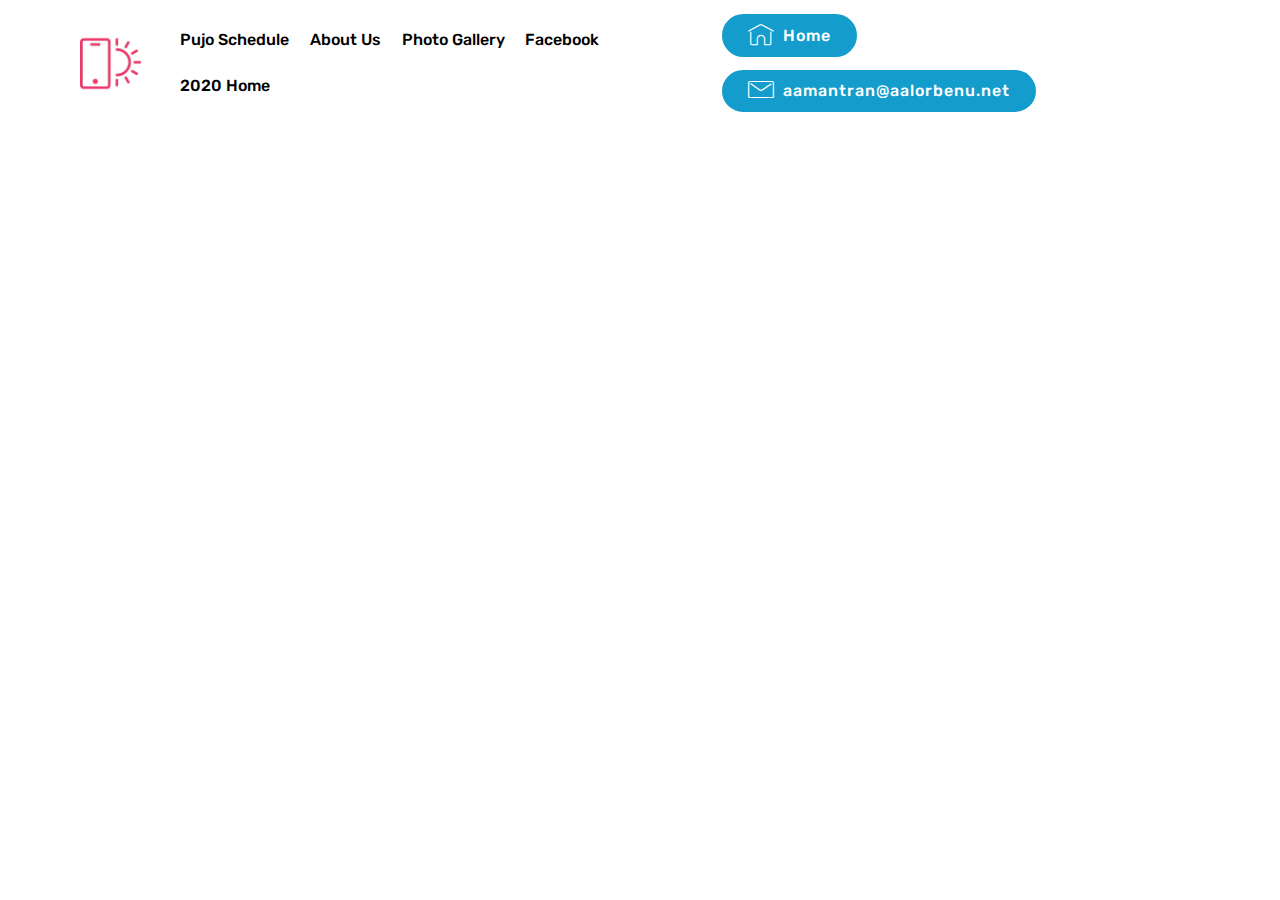
==== commit 9cc92c4a: "Add files via upload" ====
--- a/page2.html
+++ b/page2.html
@@ -59,19 +59,19 @@
                         Facebook</a></li><li class="nav-item"><a class="nav-link link text-black display-7" href="page4.html">
                         2020 Home</a></li></ul>
             <div class="navbar-buttons mbr-section-btn"><a class="btn btn-sm btn-primary display-7" href="index.html"><span class="mbri-home mbr-iconfont mbr-iconfont-btn"></span>
-                    Home</a> <a class="btn btn-sm btn-primary display-7" href="mailto:aalorbenunj@gmail.com"><span class="mbri-letter mbr-iconfont mbr-iconfont-btn"></span>
-                    aalorbenunj@gmail.com</a></div>
+                    Home</a> <a class="btn btn-sm btn-primary display-7" href="mailto:aamantran@aalorbenu.net"><span class="mbri-letter mbr-iconfont mbr-iconfont-btn"></span>
+                    aamantran@aalorbenu.net</a></div>
         </div>
     </nav>
 </section>
 
-<section class="engine"><a href="https://mobirise.info/f">simple website creator</a></section><section class="cid-sc75RK6VDF" id="image1-b">
+<section class="engine"><a href="https://mobirise.info/i">free web creation software</a></section><section class="cid-sc75RK6VDF" id="image1-b">
 
     
 
     <figure class="mbr-figure container">
         <div class="image-block" style="width: 66%;">
-            <img src="assets/images/flyer-2-770x1024.jpg" width="1400" alt="Mobirise" title="">
+            <img src="assets/images/flyer-1-1466x1037.jpg" width="1400" alt="Mobirise" title="">
             
         </div>
     </figure>
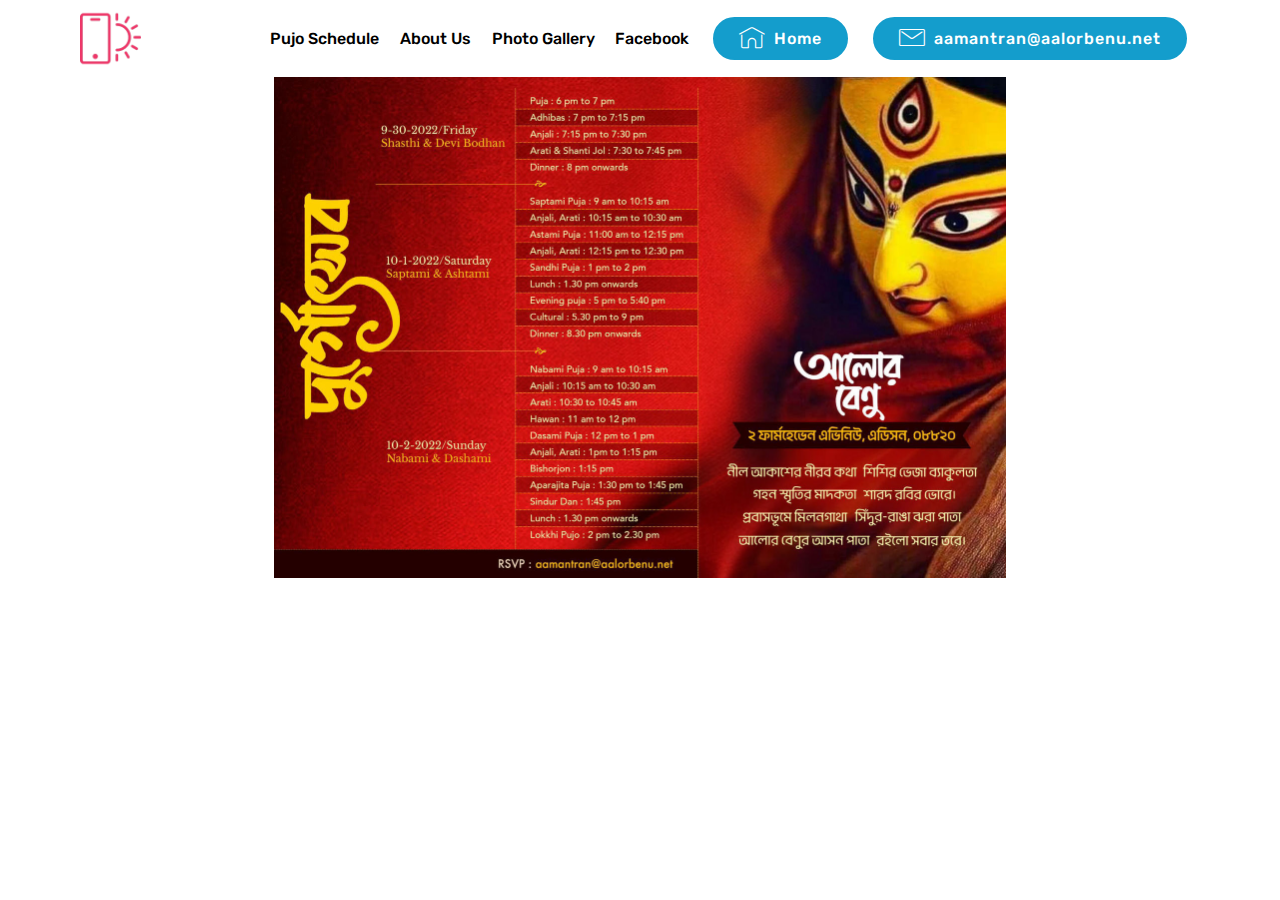
==== commit a114ac32: "Add files via upload" ====
--- a/page2.html
+++ b/page2.html
@@ -56,8 +56,7 @@
                     </a>
                 </li><li class="nav-item"><a class="nav-link link text-black display-7" href="page6.html">
                         Photo Gallery</a></li><li class="nav-item"><a class="nav-link link text-black display-7" href="https://www.facebook.com/aalorbenu.edison" target="_blank">
-                        Facebook</a></li><li class="nav-item"><a class="nav-link link text-black display-7" href="page4.html">
-                        2020 Home</a></li></ul>
+                        Facebook</a></li></ul>
             <div class="navbar-buttons mbr-section-btn"><a class="btn btn-sm btn-primary display-7" href="index.html"><span class="mbri-home mbr-iconfont mbr-iconfont-btn"></span>
                     Home</a> <a class="btn btn-sm btn-primary display-7" href="mailto:aamantran@aalorbenu.net"><span class="mbri-letter mbr-iconfont mbr-iconfont-btn"></span>
                     aamantran@aalorbenu.net</a></div>
@@ -65,7 +64,7 @@
     </nav>
 </section>
 
-<section class="engine"><a href="https://mobirise.info/i">free web creation software</a></section><section class="cid-sc75RK6VDF" id="image1-b">
+<section class="engine"><a href="https://mobirise.info/l">free site templates</a></section><section class="cid-sc75RK6VDF" id="image1-b">
 
     
 
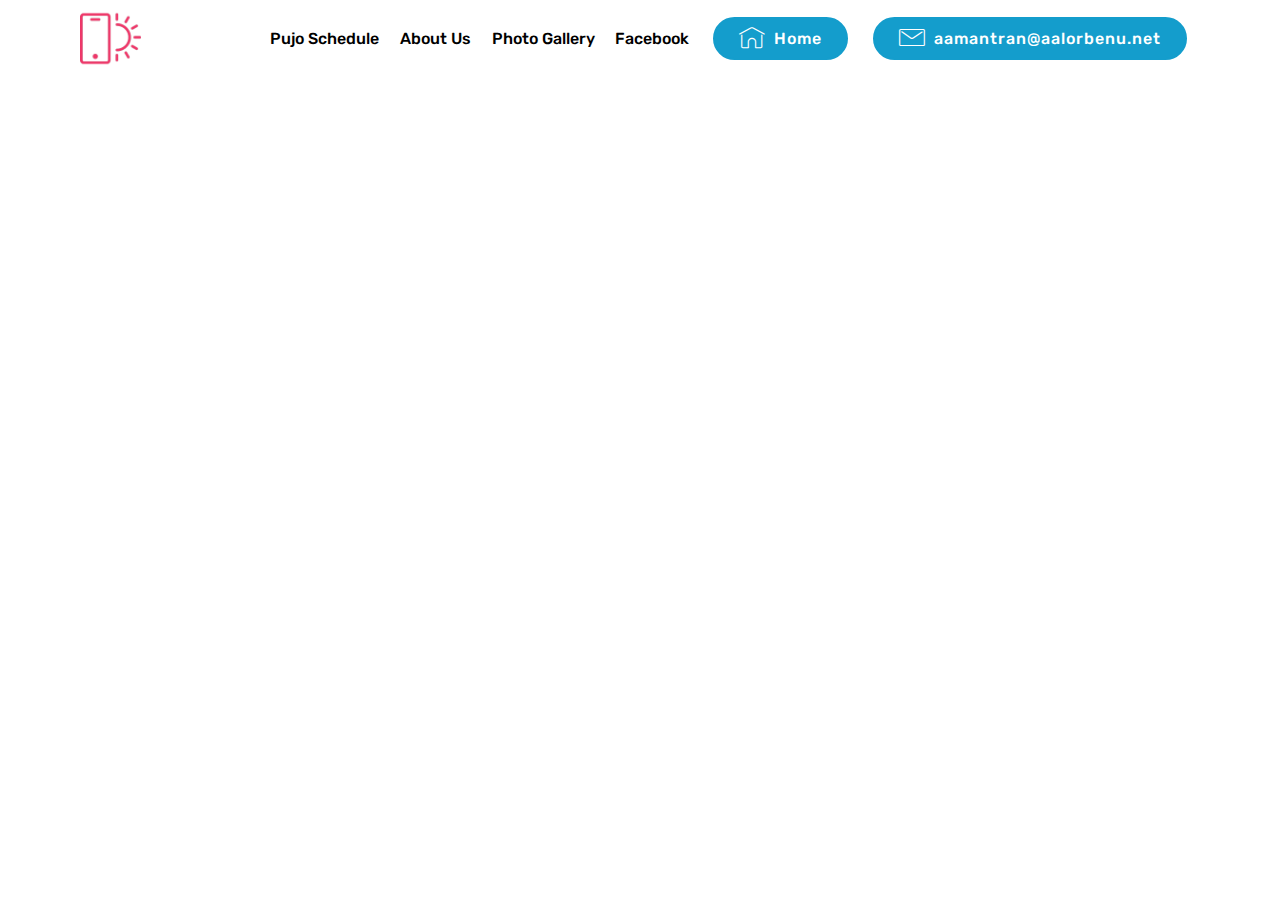
==== commit 34256b1d: "Update page2.html" ====
--- a/page2.html
+++ b/page2.html
@@ -64,13 +64,13 @@
     </nav>
 </section>
 
-<section class="engine"><a href="https://mobirise.info/l">free site templates</a></section><section class="cid-sc75RK6VDF" id="image1-b">
+<section class="engine"><a href="https://mobirise.info/i">website creation software</a></section><section class="cid-sc75RK6VDF" id="image1-b">
 
     
 
     <figure class="mbr-figure container">
         <div class="image-block" style="width: 66%;">
-            <img src="assets/images/flyer-1-1466x1037.jpg" width="1400" alt="Mobirise" title="">
+            <img src="assets/images/flyer-1-1466x10371.jpg" width="1400" alt="Mobirise" title="">
             
         </div>
     </figure>
@@ -88,4 +88,4 @@
   
   
 </body>
-</html>+</html>
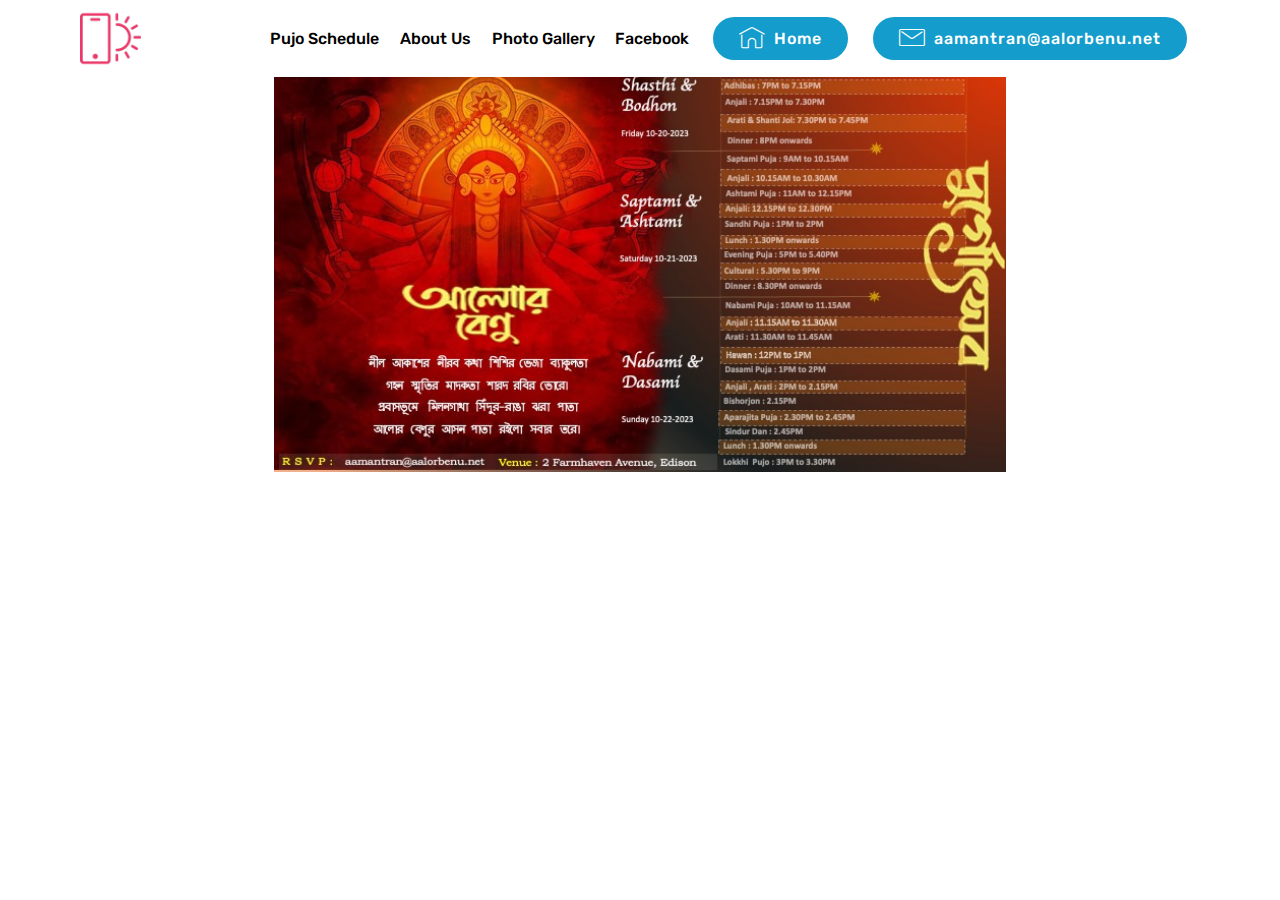
==== commit 1d5b96e1: "Update page2.html" ====
--- a/page2.html
+++ b/page2.html
@@ -70,8 +70,7 @@
 
     <figure class="mbr-figure container">
         <div class="image-block" style="width: 66%;">
-            <img src="assets/images/flyer-1-1466x10371.jpg" width="1400" alt="Mobirise" title="">
-            
+            <img src="assets/images/AB23pg1wvenue.jpeg" width="1400" alt="Mobirise" title="">          
         </div>
     </figure>
 </section>
